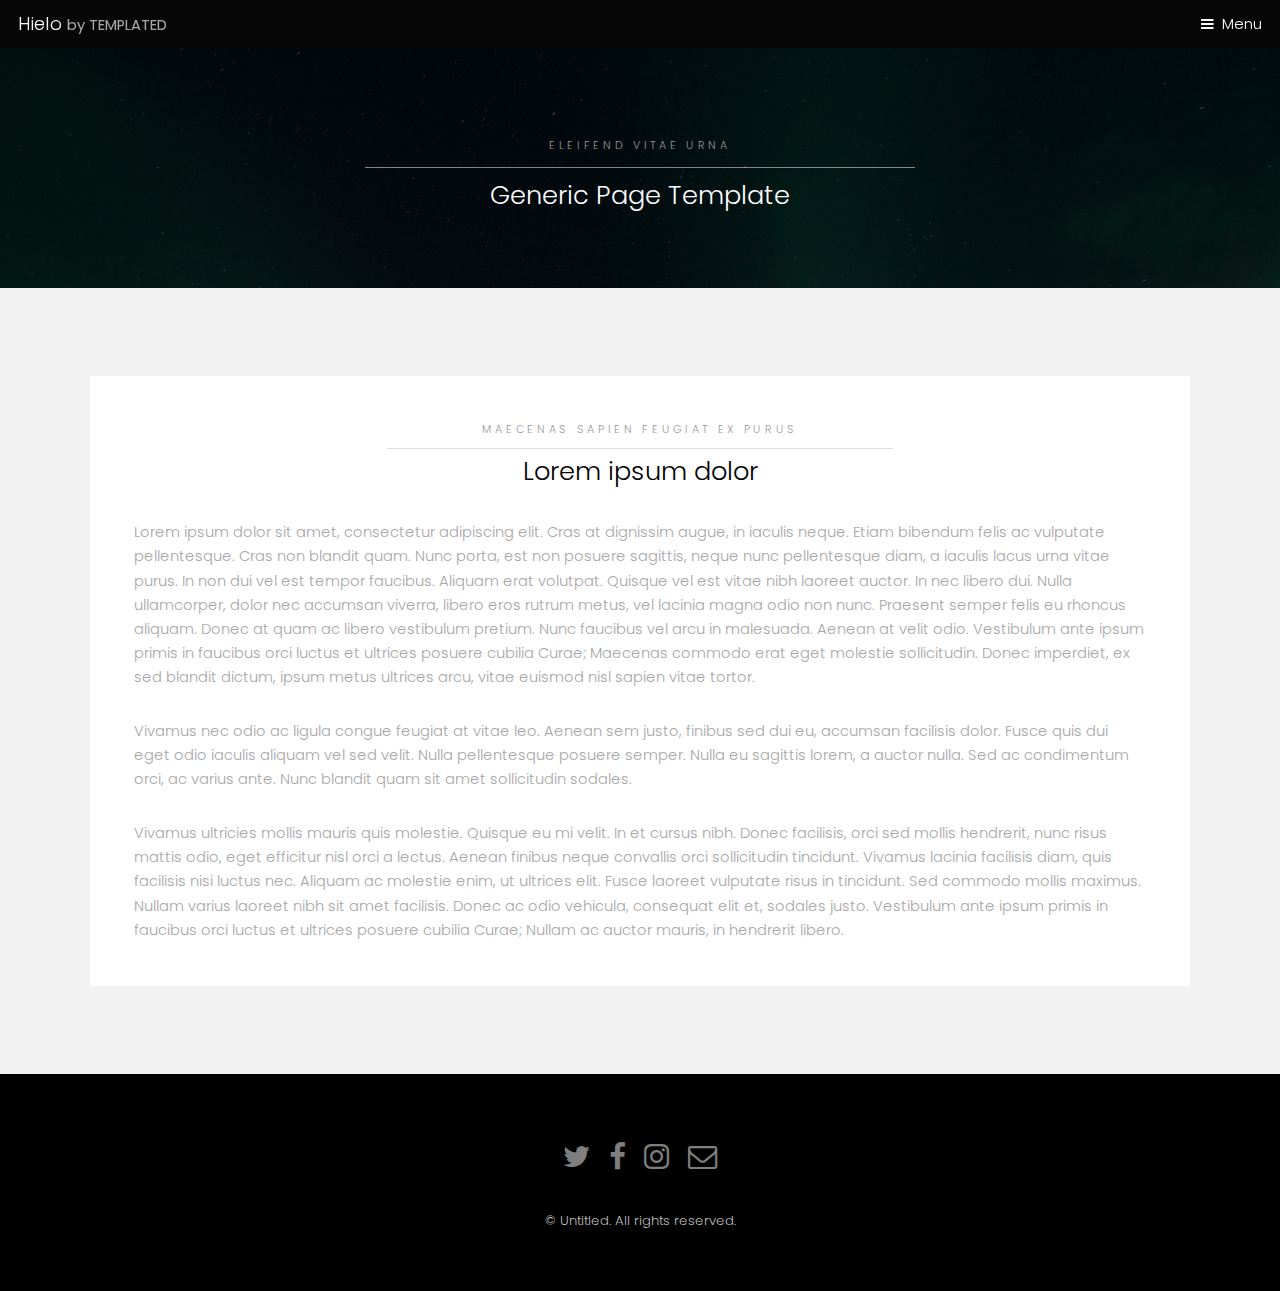
==== generic.html @ 1a63502a "demo" ====
<!DOCTYPE HTML>
<!--
	Hielo by TEMPLATED
	templated.co @templatedco
	Released for free under the Creative Commons Attribution 3.0 license (templated.co/license)
-->
<html>
	<head>
		<title>Hielo by TEMPLATED</title>
		<meta charset="utf-8" />
		<meta name="viewport" content="width=device-width, initial-scale=1" />
		<link rel="stylesheet" href="assets/css/main.css" />
	</head>
	<body class="subpage">

		<!-- Header -->
			<header id="header">
				<div class="logo"><a href="index.html">Hielo <span>by TEMPLATED</span></a></div>
				<a href="#menu">Menu</a>
			</header>

		<!-- Nav -->
			<nav id="menu">
				<ul class="links">
					<li><a href="index.html">Home</a></li>
					<li><a href="generic.html">Generic</a></li>
					<li><a href="elements.html">Elements</a></li>
				</ul>
			</nav>

		<!-- One -->
			<section id="One" class="wrapper style3">
				<div class="inner">
					<header class="align-center">
						<p>Eleifend vitae urna</p>
						<h2>Generic Page Template</h2>
					</header>
				</div>
			</section>

		<!-- Two -->
			<section id="two" class="wrapper style2">
				<div class="inner">
					<div class="box">
						<div class="content">
							<header class="align-center">
								<p>maecenas sapien feugiat ex purus</p>
								<h2>Lorem ipsum dolor</h2>
							</header>
							<p>Lorem ipsum dolor sit amet, consectetur adipiscing elit. Cras at dignissim augue, in iaculis neque. Etiam bibendum felis ac vulputate pellentesque. Cras non blandit quam. Nunc porta, est non posuere sagittis, neque nunc pellentesque diam, a iaculis lacus urna vitae purus. In non dui vel est tempor faucibus. Aliquam erat volutpat. Quisque vel est vitae nibh laoreet auctor. In nec libero dui. Nulla ullamcorper, dolor nec accumsan viverra, libero eros rutrum metus, vel lacinia magna odio non nunc. Praesent semper felis eu rhoncus aliquam. Donec at quam ac libero vestibulum pretium. Nunc faucibus vel arcu in malesuada. Aenean at velit odio. Vestibulum ante ipsum primis in faucibus orci luctus et ultrices posuere cubilia Curae; Maecenas commodo erat eget molestie sollicitudin. Donec imperdiet, ex sed blandit dictum, ipsum metus ultrices arcu, vitae euismod nisl sapien vitae tortor.</p>

							<p>Vivamus nec odio ac ligula congue feugiat at vitae leo. Aenean sem justo, finibus sed dui eu, accumsan facilisis dolor. Fusce quis dui eget odio iaculis aliquam vel sed velit. Nulla pellentesque posuere semper. Nulla eu sagittis lorem, a auctor nulla. Sed ac condimentum orci, ac varius ante. Nunc blandit quam sit amet sollicitudin sodales.</p>

							<p>Vivamus ultricies mollis mauris quis molestie. Quisque eu mi velit. In et cursus nibh. Donec facilisis, orci sed mollis hendrerit, nunc risus mattis odio, eget efficitur nisl orci a lectus. Aenean finibus neque convallis orci sollicitudin tincidunt. Vivamus lacinia facilisis diam, quis facilisis nisi luctus nec. Aliquam ac molestie enim, ut ultrices elit. Fusce laoreet vulputate risus in tincidunt. Sed commodo mollis maximus. Nullam varius laoreet nibh sit amet facilisis. Donec ac odio vehicula, consequat elit et, sodales justo. Vestibulum ante ipsum primis in faucibus orci luctus et ultrices posuere cubilia Curae; Nullam ac auctor mauris, in hendrerit libero. </p>
						</div>
					</div>
				</div>
			</section>

		<!-- Footer -->
			<footer id="footer">
				<div class="container">
					<ul class="icons">
						<li><a href="#" class="icon fa-twitter"><span class="label">Twitter</span></a></li>
						<li><a href="#" class="icon fa-facebook"><span class="label">Facebook</span></a></li>
						<li><a href="#" class="icon fa-instagram"><span class="label">Instagram</span></a></li>
						<li><a href="#" class="icon fa-envelope-o"><span class="label">Email</span></a></li>
					</ul>
				</div>
				<div class="copyright">
					&copy; Untitled. All rights reserved.
				</div>
			</footer>

		<!-- Scripts -->
			<script src="assets/js/jquery.min.js"></script>
			<script src="assets/js/jquery.scrollex.min.js"></script>
			<script src="assets/js/skel.min.js"></script>
			<script src="assets/js/util.js"></script>
			<script src="assets/js/main.js"></script>

	</body>
</html>
---- assets/css/main.css ----
@charset "UTF-8";
@import url(font-awesome.min.css);
@import url("https://fonts.googleapis.com/css?family=Poppins:300,400,500,600,700");

/*
	Hielo by TEMPLATED
	templated.co @templatedco
	Released for free under the Creative Commons Attribution 3.0 license (templated.co/license)
*/

/* Reset */

	html, body, div, span, applet, object, iframe, h1, h2, h3, h4, h5, h6, p, blockquote, pre, a, abbr, acronym, address, big, cite, code, del, dfn, em, img, ins, kbd, q, s, samp, small, strike, strong, sub, sup, tt, var, b, u, i, center, dl, dt, dd, ol, ul, li, fieldset, form, label, legend, table, caption, tbody, tfoot, thead, tr, th, td, article, aside, canvas, details, embed, figure, figcaption, footer, header, hgroup, menu, nav, output, ruby, section, summary, time, mark, audio, video {
		margin: 0;
		padding: 0;
		border: 0;
		font-size: 100%;
		font: inherit;
		vertical-align: baseline;
	}

	article, aside, details, figcaption, figure, footer, header, hgroup, menu, nav, section {
		display: block;
	}

	body {
		line-height: 1;
	}

	ol, ul {
		list-style: none;
	}

	blockquote, q {
		quotes: none;
	}

	blockquote:before, blockquote:after, q:before, q:after {
		content: '';
		content: none;
	}

	table {
		border-collapse: collapse;
		border-spacing: 0;
	}

	body {
		-webkit-text-size-adjust: none;
	}

/* Box Model */

	*, *:before, *:after {
		-moz-box-sizing: border-box;
		-webkit-box-sizing: border-box;
		box-sizing: border-box;
	}

/* Containers */

	.container {
		margin-left: auto;
		margin-right: auto;
	}

	.container.\31 25\25 {
		width: 100%;
		max-width: 100rem;
		min-width: 80rem;
	}

	.container.\37 5\25 {
		width: 60rem;
	}

	.container.\35 0\25 {
		width: 40rem;
	}

	.container.\32 5\25 {
		width: 20rem;
	}

	.container {
		width: 80rem;
	}

	@media screen and (max-width: 1680px) {

		.container.\31 25\25 {
			width: 100%;
			max-width: 100rem;
			min-width: 80rem;
		}

		.container.\37 5\25 {
			width: 60rem;
		}

		.container.\35 0\25 {
			width: 40rem;
		}

		.container.\32 5\25 {
			width: 20rem;
		}

		.container {
			width: 80rem;
		}

	}

	@media screen and (max-width: 1280px) {

		.container.\31 25\25 {
			width: 100%;
			max-width: 81.25rem;
			min-width: 65rem;
		}

		.container.\37 5\25 {
			width: 48.75rem;
		}

		.container.\35 0\25 {
			width: 32.5rem;
		}

		.container.\32 5\25 {
			width: 16.25rem;
		}

		.container {
			width: 65rem;
		}

	}

	@media screen and (max-width: 980px) {

		.container.\31 25\25 {
			width: 100%;
			max-width: 112.5%;
			min-width: 90%;
		}

		.container.\37 5\25 {
			width: 67.5%;
		}

		.container.\35 0\25 {
			width: 45%;
		}

		.container.\32 5\25 {
			width: 22.5%;
		}

		.container {
			width: 90%;
		}

	}

	@media screen and (max-width: 736px) {

		.container.\31 25\25 {
			width: 100%;
			max-width: 112.5%;
			min-width: 90%;
		}

		.container.\37 5\25 {
			width: 67.5%;
		}

		.container.\35 0\25 {
			width: 45%;
		}

		.container.\32 5\25 {
			width: 22.5%;
		}

		.container {
			width: 90% !important;
		}

	}

	@media screen and (max-width: 480px) {

		.container.\31 25\25 {
			width: 100%;
			max-width: 112.5%;
			min-width: 90%;
		}

		.container.\37 5\25 {
			width: 67.5%;
		}

		.container.\35 0\25 {
			width: 45%;
		}

		.container.\32 5\25 {
			width: 22.5%;
		}

		.container {
			width: 90% !important;
		}

	}

/* Grid */

	.row {
		border-bottom: solid 1px transparent;
		-moz-box-sizing: border-box;
		-webkit-box-sizing: border-box;
		box-sizing: border-box;
	}

	.row > * {
		float: left;
		-moz-box-sizing: border-box;
		-webkit-box-sizing: border-box;
		box-sizing: border-box;
	}

	.row:after, .row:before {
		content: '';
		display: block;
		clear: both;
		height: 0;
	}

	.row.uniform > * > :first-child {
		margin-top: 0;
	}

	.row.uniform > * > :last-child {
		margin-bottom: 0;
	}

	.row.\30 \25 > * {
		padding: 0 0 0 0rem;
	}

	.row.\30 \25 {
		margin: 0 0 -1px 0rem;
	}

	.row.uniform.\30 \25 > * {
		padding: 0rem 0 0 0rem;
	}

	.row.uniform.\30 \25 {
		margin: 0rem 0 -1px 0rem;
	}

	.row > * {
		padding: 0 0 0 2rem;
	}

	.row {
		margin: 0 0 -1px -2rem;
	}

	.row.uniform > * {
		padding: 2rem 0 0 2rem;
	}

	.row.uniform {
		margin: -2rem 0 -1px -2rem;
	}

	.row.\32 00\25 > * {
		padding: 0 0 0 4rem;
	}

	.row.\32 00\25 {
		margin: 0 0 -1px -4rem;
	}

	.row.uniform.\32 00\25 > * {
		padding: 4rem 0 0 4rem;
	}

	.row.uniform.\32 00\25 {
		margin: -4rem 0 -1px -4rem;
	}

	.row.\31 50\25 > * {
		padding: 0 0 0 3rem;
	}

	.row.\31 50\25 {
		margin: 0 0 -1px -3rem;
	}

	.row.uniform.\31 50\25 > * {
		padding: 3rem 0 0 3rem;
	}

	.row.uniform.\31 50\25 {
		margin: -3rem 0 -1px -3rem;
	}

	.row.\35 0\25 > * {
		padding: 0 0 0 1rem;
	}

	.row.\35 0\25 {
		margin: 0 0 -1px -1rem;
	}

	.row.uniform.\35 0\25 > * {
		padding: 1rem 0 0 1rem;
	}

	.row.uniform.\35 0\25 {
		margin: -1rem 0 -1px -1rem;
	}

	.row.\32 5\25 > * {
		padding: 0 0 0 0.5rem;
	}

	.row.\32 5\25 {
		margin: 0 0 -1px -0.5rem;
	}

	.row.uniform.\32 5\25 > * {
		padding: 0.5rem 0 0 0.5rem;
	}

	.row.uniform.\32 5\25 {
		margin: -0.5rem 0 -1px -0.5rem;
	}

	.\31 2u, .\31 2u\24 {
		width: 100%;
		clear: none;
		margin-left: 0;
	}

	.\31 1u, .\31 1u\24 {
		width: 91.6666666667%;
		clear: none;
		margin-left: 0;
	}

	.\31 0u, .\31 0u\24 {
		width: 83.3333333333%;
		clear: none;
		margin-left: 0;
	}

	.\39 u, .\39 u\24 {
		width: 75%;
		clear: none;
		margin-left: 0;
	}

	.\38 u, .\38 u\24 {
		width: 66.6666666667%;
		clear: none;
		margin-left: 0;
	}

	.\37 u, .\37 u\24 {
		width: 58.3333333333%;
		clear: none;
		margin-left: 0;
	}

	.\36 u, .\36 u\24 {
		width: 50%;
		clear: none;
		margin-left: 0;
	}

	.\35 u, .\35 u\24 {
		width: 41.6666666667%;
		clear: none;
		margin-left: 0;
	}

	.\34 u, .\34 u\24 {
		width: 33.3333333333%;
		clear: none;
		margin-left: 0;
	}

	.\33 u, .\33 u\24 {
		width: 25%;
		clear: none;
		margin-left: 0;
	}

	.\32 u, .\32 u\24 {
		width: 16.6666666667%;
		clear: none;
		margin-left: 0;
	}

	.\31 u, .\31 u\24 {
		width: 8.3333333333%;
		clear: none;
		margin-left: 0;
	}

	.\31 2u\24 + *,
	.\31 1u\24 + *,
	.\31 0u\24 + *,
	.\39 u\24 + *,
	.\38 u\24 + *,
	.\37 u\24 + *,
	.\36 u\24 + *,
	.\35 u\24 + *,
	.\34 u\24 + *,
	.\33 u\24 + *,
	.\32 u\24 + *,
	.\31 u\24 + * {
		clear: left;
	}

	.\-11u {
		margin-left: 91.66667%;
	}

	.\-10u {
		margin-left: 83.33333%;
	}

	.\-9u {
		margin-left: 75%;
	}

	.\-8u {
		margin-left: 66.66667%;
	}

	.\-7u {
		margin-left: 58.33333%;
	}

	.\-6u {
		margin-left: 50%;
	}

	.\-5u {
		margin-left: 41.66667%;
	}

	.\-4u {
		margin-left: 33.33333%;
	}

	.\-3u {
		margin-left: 25%;
	}

	.\-2u {
		margin-left: 16.66667%;
	}

	.\-1u {
		margin-left: 8.33333%;
	}

	@media screen and (max-width: 1680px) {

		.row > * {
			padding: 0 0 0 2rem;
		}

		.row {
			margin: 0 0 -1px -2rem;
		}

		.row.uniform > * {
			padding: 2rem 0 0 2rem;
		}

		.row.uniform {
			margin: -2rem 0 -1px -2rem;
		}

		.row.\32 00\25 > * {
			padding: 0 0 0 4rem;
		}

		.row.\32 00\25 {
			margin: 0 0 -1px -4rem;
		}

		.row.uniform.\32 00\25 > * {
			padding: 4rem 0 0 4rem;
		}

		.row.uniform.\32 00\25 {
			margin: -4rem 0 -1px -4rem;
		}

		.row.\31 50\25 > * {
			padding: 0 0 0 3rem;
		}

		.row.\31 50\25 {
			margin: 0 0 -1px -3rem;
		}

		.row.uniform.\31 50\25 > * {
			padding: 3rem 0 0 3rem;
		}

		.row.uniform.\31 50\25 {
			margin: -3rem 0 -1px -3rem;
		}

		.row.\35 0\25 > * {
			padding: 0 0 0 1rem;
		}

		.row.\35 0\25 {
			margin: 0 0 -1px -1rem;
		}

		.row.uniform.\35 0\25 > * {
			padding: 1rem 0 0 1rem;
		}

		.row.uniform.\35 0\25 {
			margin: -1rem 0 -1px -1rem;
		}

		.row.\32 5\25 > * {
			padding: 0 0 0 0.5rem;
		}

		.row.\32 5\25 {
			margin: 0 0 -1px -0.5rem;
		}

		.row.uniform.\32 5\25 > * {
			padding: 0.5rem 0 0 0.5rem;
		}

		.row.uniform.\32 5\25 {
			margin: -0.5rem 0 -1px -0.5rem;
		}

		.\31 2u\28xlarge\29, .\31 2u\24\28xlarge\29 {
			width: 100%;
			clear: none;
			margin-left: 0;
		}

		.\31 1u\28xlarge\29, .\31 1u\24\28xlarge\29 {
			width: 91.6666666667%;
			clear: none;
			margin-left: 0;
		}

		.\31 0u\28xlarge\29, .\31 0u\24\28xlarge\29 {
			width: 83.3333333333%;
			clear: none;
			margin-left: 0;
		}

		.\39 u\28xlarge\29, .\39 u\24\28xlarge\29 {
			width: 75%;
			clear: none;
			margin-left: 0;
		}

		.\38 u\28xlarge\29, .\38 u\24\28xlarge\29 {
			width: 66.6666666667%;
			clear: none;
			margin-left: 0;
		}

		.\37 u\28xlarge\29, .\37 u\24\28xlarge\29 {
			width: 58.3333333333%;
			clear: none;
			margin-left: 0;
		}

		.\36 u\28xlarge\29, .\36 u\24\28xlarge\29 {
			width: 50%;
			clear: none;
			margin-left: 0;
		}

		.\35 u\28xlarge\29, .\35 u\24\28xlarge\29 {
			width: 41.6666666667%;
			clear: none;
			margin-left: 0;
		}

		.\34 u\28xlarge\29, .\34 u\24\28xlarge\29 {
			width: 33.3333333333%;
			clear: none;
			margin-left: 0;
		}

		.\33 u\28xlarge\29, .\33 u\24\28xlarge\29 {
			width: 25%;
			clear: none;
			margin-left: 0;
		}

		.\32 u\28xlarge\29, .\32 u\24\28xlarge\29 {
			width: 16.6666666667%;
			clear: none;
			margin-left: 0;
		}

		.\31 u\28xlarge\29, .\31 u\24\28xlarge\29 {
			width: 8.3333333333%;
			clear: none;
			margin-left: 0;
		}

		.\31 2u\24\28xlarge\29 + *,
		.\31 1u\24\28xlarge\29 + *,
		.\31 0u\24\28xlarge\29 + *,
		.\39 u\24\28xlarge\29 + *,
		.\38 u\24\28xlarge\29 + *,
		.\37 u\24\28xlarge\29 + *,
		.\36 u\24\28xlarge\29 + *,
		.\35 u\24\28xlarge\29 + *,
		.\34 u\24\28xlarge\29 + *,
		.\33 u\24\28xlarge\29 + *,
		.\32 u\24\28xlarge\29 + *,
		.\31 u\24\28xlarge\29 + * {
			clear: left;
		}

		.\-11u\28xlarge\29 {
			margin-left: 91.66667%;
		}

		.\-10u\28xlarge\29 {
			margin-left: 83.33333%;
		}

		.\-9u\28xlarge\29 {
			margin-left: 75%;
		}

		.\-8u\28xlarge\29 {
			margin-left: 66.66667%;
		}

		.\-7u\28xlarge\29 {
			margin-left: 58.33333%;
		}

		.\-6u\28xlarge\29 {
			margin-left: 50%;
		}

		.\-5u\28xlarge\29 {
			margin-left: 41.66667%;
		}

		.\-4u\28xlarge\29 {
			margin-left: 33.33333%;
		}

		.\-3u\28xlarge\29 {
			margin-left: 25%;
		}

		.\-2u\28xlarge\29 {
			margin-left: 16.66667%;
		}

		.\-1u\28xlarge\29 {
			margin-left: 8.33333%;
		}

	}

	@media screen and (max-width: 1280px) {

		.row > * {
			padding: 0 0 0 1.5rem;
		}

		.row {
			margin: 0 0 -1px -1.5rem;
		}

		.row.uniform > * {
			padding: 1.5rem 0 0 1.5rem;
		}

		.row.uniform {
			margin: -1.5rem 0 -1px -1.5rem;
		}

		.row.\32 00\25 > * {
			padding: 0 0 0 3rem;
		}

		.row.\32 00\25 {
			margin: 0 0 -1px -3rem;
		}

		.row.uniform.\32 00\25 > * {
			padding: 3rem 0 0 3rem;
		}

		.row.uniform.\32 00\25 {
			margin: -3rem 0 -1px -3rem;
		}

		.row.\31 50\25 > * {
			padding: 0 0 0 2.25rem;
		}

		.row.\31 50\25 {
			margin: 0 0 -1px -2.25rem;
		}

		.row.uniform.\31 50\25 > * {
			padding: 2.25rem 0 0 2.25rem;
		}

		.row.uniform.\31 50\25 {
			margin: -2.25rem 0 -1px -2.25rem;
		}

		.row.\35 0\25 > * {
			padding: 0 0 0 0.75rem;
		}

		.row.\35 0\25 {
			margin: 0 0 -1px -0.75rem;
		}

		.row.uniform.\35 0\25 > * {
			padding: 0.75rem 0 0 0.75rem;
		}

		.row.uniform.\35 0\25 {
			margin: -0.75rem 0 -1px -0.75rem;
		}

		.row.\32 5\25 > * {
			padding: 0 0 0 0.375rem;
		}

		.row.\32 5\25 {
			margin: 0 0 -1px -0.375rem;
		}

		.row.uniform.\32 5\25 > * {
			padding: 0.375rem 0 0 0.375rem;
		}

		.row.uniform.\32 5\25 {
			margin: -0.375rem 0 -1px -0.375rem;
		}

		.\31 2u\28large\29, .\31 2u\24\28large\29 {
			width: 100%;
			clear: none;
			margin-left: 0;
		}

		.\31 1u\28large\29, .\31 1u\24\28large\29 {
			width: 91.6666666667%;
			clear: none;
			margin-left: 0;
		}

		.\31 0u\28large\29, .\31 0u\24\28large\29 {
			width: 83.3333333333%;
			clear: none;
			margin-left: 0;
		}

		.\39 u\28large\29, .\39 u\24\28large\29 {
			width: 75%;
			clear: none;
			margin-left: 0;
		}

		.\38 u\28large\29, .\38 u\24\28large\29 {
			width: 66.6666666667%;
			clear: none;
			margin-left: 0;
		}

		.\37 u\28large\29, .\37 u\24\28large\29 {
			width: 58.3333333333%;
			clear: none;
			margin-left: 0;
		}

		.\36 u\28large\29, .\36 u\24\28large\29 {
			width: 50%;
			clear: none;
			margin-left: 0;
		}

		.\35 u\28large\29, .\35 u\24\28large\29 {
			width: 41.6666666667%;
			clear: none;
			margin-left: 0;
		}

		.\34 u\28large\29, .\34 u\24\28large\29 {
			width: 33.3333333333%;
			clear: none;
			margin-left: 0;
		}

		.\33 u\28large\29, .\33 u\24\28large\29 {
			width: 25%;
			clear: none;
			margin-left: 0;
		}

		.\32 u\28large\29, .\32 u\24\28large\29 {
			width: 16.6666666667%;
			clear: none;
			margin-left: 0;
		}

		.\31 u\28large\29, .\31 u\24\28large\29 {
			width: 8.3333333333%;
			clear: none;
			margin-left: 0;
		}

		.\31 2u\24\28large\29 + *,
		.\31 1u\24\28large\29 + *,
		.\31 0u\24\28large\29 + *,
		.\39 u\24\28large\29 + *,
		.\38 u\24\28large\29 + *,
		.\37 u\24\28large\29 + *,
		.\36 u\24\28large\29 + *,
		.\35 u\24\28large\29 + *,
		.\34 u\24\28large\29 + *,
		.\33 u\24\28large\29 + *,
		.\32 u\24\28large\29 + *,
		.\31 u\24\28large\29 + * {
			clear: left;
		}

		.\-11u\28large\29 {
			margin-left: 91.66667%;
		}

		.\-10u\28large\29 {
			margin-left: 83.33333%;
		}

		.\-9u\28large\29 {
			margin-left: 75%;
		}

		.\-8u\28large\29 {
			margin-left: 66.66667%;
		}

		.\-7u\28large\29 {
			margin-left: 58.33333%;
		}

		.\-6u\28large\29 {
			margin-left: 50%;
		}

		.\-5u\28large\29 {
			margin-left: 41.66667%;
		}

		.\-4u\28large\29 {
			margin-left: 33.33333%;
		}

		.\-3u\28large\29 {
			margin-left: 25%;
		}

		.\-2u\28large\29 {
			margin-left: 16.66667%;
		}

		.\-1u\28large\29 {
			margin-left: 8.33333%;
		}

	}

	@media screen and (max-width: 980px) {

		.row > * {
			padding: 0 0 0 1.5rem;
		}

		.row {
			margin: 0 0 -1px -1.5rem;
		}

		.row.uniform > * {
			padding: 1.5rem 0 0 1.5rem;
		}

		.row.uniform {
			margin: -1.5rem 0 -1px -1.5rem;
		}

		.row.\32 00\25 > * {
			padding: 0 0 0 3rem;
		}

		.row.\32 00\25 {
			margin: 0 0 -1px -3rem;
		}

		.row.uniform.\32 00\25 > * {
			padding: 3rem 0 0 3rem;
		}

		.row.uniform.\32 00\25 {
			margin: -3rem 0 -1px -3rem;
		}

		.row.\31 50\25 > * {
			padding: 0 0 0 2.25rem;
		}

		.row.\31 50\25 {
			margin: 0 0 -1px -2.25rem;
		}

		.row.uniform.\31 50\25 > * {
			padding: 2.25rem 0 0 2.25rem;
		}

		.row.uniform.\31 50\25 {
			margin: -2.25rem 0 -1px -2.25rem;
		}

		.row.\35 0\25 > * {
			padding: 0 0 0 0.75rem;
		}

		.row.\35 0\25 {
			margin: 0 0 -1px -0.75rem;
		}

		.row.uniform.\35 0\25 > * {
			padding: 0.75rem 0 0 0.75rem;
		}

		.row.uniform.\35 0\25 {
			margin: -0.75rem 0 -1px -0.75rem;
		}

		.row.\32 5\25 > * {
			padding: 0 0 0 0.375rem;
		}

		.row.\32 5\25 {
			margin: 0 0 -1px -0.375rem;
		}

		.row.uniform.\32 5\25 > * {
			padding: 0.375rem 0 0 0.375rem;
		}

		.row.uniform.\32 5\25 {
			margin: -0.375rem 0 -1px -0.375rem;
		}

		.\31 2u\28medium\29, .\31 2u\24\28medium\29 {
			width: 100%;
			clear: none;
			margin-left: 0;
		}

		.\31 1u\28medium\29, .\31 1u\24\28medium\29 {
			width: 91.6666666667%;
			clear: none;
			margin-left: 0;
		}

		.\31 0u\28medium\29, .\31 0u\24\28medium\29 {
			width: 83.3333333333%;
			clear: none;
			margin-left: 0;
		}

		.\39 u\28medium\29, .\39 u\24\28medium\29 {
			width: 75%;
			clear: none;
			margin-left: 0;
		}

		.\38 u\28medium\29, .\38 u\24\28medium\29 {
			width: 66.6666666667%;
			clear: none;
			margin-left: 0;
		}

		.\37 u\28medium\29, .\37 u\24\28medium\29 {
			width: 58.3333333333%;
			clear: none;
			margin-left: 0;
		}

		.\36 u\28medium\29, .\36 u\24\28medium\29 {
			width: 50%;
			clear: none;
			margin-left: 0;
		}

		.\35 u\28medium\29, .\35 u\24\28medium\29 {
			width: 41.6666666667%;
			clear: none;
			margin-left: 0;
		}

		.\34 u\28medium\29, .\34 u\24\28medium\29 {
			width: 33.3333333333%;
			clear: none;
			margin-left: 0;
		}

		.\33 u\28medium\29, .\33 u\24\28medium\29 {
			width: 25%;
			clear: none;
			margin-left: 0;
		}

		.\32 u\28medium\29, .\32 u\24\28medium\29 {
			width: 16.6666666667%;
			clear: none;
			margin-left: 0;
		}

		.\31 u\28medium\29, .\31 u\24\28medium\29 {
			width: 8.3333333333%;
			clear: none;
			margin-left: 0;
		}

		.\31 2u\24\28medium\29 + *,
		.\31 1u\24\28medium\29 + *,
		.\31 0u\24\28medium\29 + *,
		.\39 u\24\28medium\29 + *,
		.\38 u\24\28medium\29 + *,
		.\37 u\24\28medium\29 + *,
		.\36 u\24\28medium\29 + *,
		.\35 u\24\28medium\29 + *,
		.\34 u\24\28medium\29 + *,
		.\33 u\24\28medium\29 + *,
		.\32 u\24\28medium\29 + *,
		.\31 u\24\28medium\29 + * {
			clear: left;
		}

		.\-11u\28medium\29 {
			margin-left: 91.66667%;
		}

		.\-10u\28medium\29 {
			margin-left: 83.33333%;
		}

		.\-9u\28medium\29 {
			margin-left: 75%;
		}

		.\-8u\28medium\29 {
			margin-left: 66.66667%;
		}

		.\-7u\28medium\29 {
			margin-left: 58.33333%;
		}

		.\-6u\28medium\29 {
			margin-left: 50%;
		}

		.\-5u\28medium\29 {
			margin-left: 41.66667%;
		}

		.\-4u\28medium\29 {
			margin-left: 33.33333%;
		}

		.\-3u\28medium\29 {
			margin-left: 25%;
		}

		.\-2u\28medium\29 {
			margin-left: 16.66667%;
		}

		.\-1u\28medium\29 {
			margin-left: 8.33333%;
		}

	}

	@media screen and (max-width: 736px) {

		.row > * {
			padding: 0 0 0 1.25rem;
		}

		.row {
			margin: 0 0 -1px -1.25rem;
		}

		.row.uniform > * {
			padding: 1.25rem 0 0 1.25rem;
		}

		.row.uniform {
			margin: -1.25rem 0 -1px -1.25rem;
		}

		.row.\32 00\25 > * {
			padding: 0 0 0 2.5rem;
		}

		.row.\32 00\25 {
			margin: 0 0 -1px -2.5rem;
		}

		.row.uniform.\32 00\25 > * {
			padding: 2.5rem 0 0 2.5rem;
		}

		.row.uniform.\32 00\25 {
			margin: -2.5rem 0 -1px -2.5rem;
		}

		.row.\31 50\25 > * {
			padding: 0 0 0 1.875rem;
		}

		.row.\31 50\25 {
			margin: 0 0 -1px -1.875rem;
		}

		.row.uniform.\31 50\25 > * {
			padding: 1.875rem 0 0 1.875rem;
		}

		.row.uniform.\31 50\25 {
			margin: -1.875rem 0 -1px -1.875rem;
		}

		.row.\35 0\25 > * {
			padding: 0 0 0 0.625rem;
		}

		.row.\35 0\25 {
			margin: 0 0 -1px -0.625rem;
		}

		.row.uniform.\35 0\25 > * {
			padding: 0.625rem 0 0 0.625rem;
		}

		.row.uniform.\35 0\25 {
			margin: -0.625rem 0 -1px -0.625rem;
		}

		.row.\32 5\25 > * {
			padding: 0 0 0 0.3125rem;
		}

		.row.\32 5\25 {
			margin: 0 0 -1px -0.3125rem;
		}

		.row.uniform.\32 5\25 > * {
			padding: 0.3125rem 0 0 0.3125rem;
		}

		.row.uniform.\32 5\25 {
			margin: -0.3125rem 0 -1px -0.3125rem;
		}

		.\31 2u\28small\29, .\31 2u\24\28small\29 {
			width: 100%;
			clear: none;
			margin-left: 0;
		}

		.\31 1u\28small\29, .\31 1u\24\28small\29 {
			width: 91.6666666667%;
			clear: none;
			margin-left: 0;
		}

		.\31 0u\28small\29, .\31 0u\24\28small\29 {
			width: 83.3333333333%;
			clear: none;
			margin-left: 0;
		}

		.\39 u\28small\29, .\39 u\24\28small\29 {
			width: 75%;
			clear: none;
			margin-left: 0;
		}

		.\38 u\28small\29, .\38 u\24\28small\29 {
			width: 66.6666666667%;
			clear: none;
			margin-left: 0;
		}

		.\37 u\28small\29, .\37 u\24\28small\29 {
			width: 58.3333333333%;
			clear: none;
			margin-left: 0;
		}

		.\36 u\28small\29, .\36 u\24\28small\29 {
			width: 50%;
			clear: none;
			margin-left: 0;
		}

		.\35 u\28small\29, .\35 u\24\28small\29 {
			width: 41.6666666667%;
			clear: none;
			margin-left: 0;
		}

		.\34 u\28small\29, .\34 u\24\28small\29 {
			width: 33.3333333333%;
			clear: none;
			margin-left: 0;
		}

		.\33 u\28small\29, .\33 u\24\28small\29 {
			width: 25%;
			clear: none;
			margin-left: 0;
		}

		.\32 u\28small\29, .\32 u\24\28small\29 {
			width: 16.6666666667%;
			clear: none;
			margin-left: 0;
		}

		.\31 u\28small\29, .\31 u\24\28small\29 {
			width: 8.3333333333%;
			clear: none;
			margin-left: 0;
		}

		.\31 2u\24\28small\29 + *,
		.\31 1u\24\28small\29 + *,
		.\31 0u\24\28small\29 + *,
		.\39 u\24\28small\29 + *,
		.\38 u\24\28small\29 + *,
		.\37 u\24\28small\29 + *,
		.\36 u\24\28small\29 + *,
		.\35 u\24\28small\29 + *,
		.\34 u\24\28small\29 + *,
		.\33 u\24\28small\29 + *,
		.\32 u\24\28small\29 + *,
		.\31 u\24\28small\29 + * {
			clear: left;
		}

		.\-11u\28small\29 {
			margin-left: 91.66667%;
		}

		.\-10u\28small\29 {
			margin-left: 83.33333%;
		}

		.\-9u\28small\29 {
			margin-left: 75%;
		}

		.\-8u\28small\29 {
			margin-left: 66.66667%;
		}

		.\-7u\28small\29 {
			margin-left: 58.33333%;
		}

		.\-6u\28small\29 {
			margin-left: 50%;
		}

		.\-5u\28small\29 {
			margin-left: 41.66667%;
		}

		.\-4u\28small\29 {
			margin-left: 33.33333%;
		}

		.\-3u\28small\29 {
			margin-left: 25%;
		}

		.\-2u\28small\29 {
			margin-left: 16.66667%;
		}

		.\-1u\28small\29 {
			margin-left: 8.33333%;
		}

	}

	@media screen and (max-width: 480px) {

		.row > * {
			padding: 0 0 0 1.25rem;
		}

		.row {
			margin: 0 0 -1px -1.25rem;
		}

		.row.uniform > * {
			padding: 1.25rem 0 0 1.25rem;
		}

		.row.uniform {
			margin: -1.25rem 0 -1px -1.25rem;
		}

		.row.\32 00\25 > * {
			padding: 0 0 0 2.5rem;
		}

		.row.\32 00\25 {
			margin: 0 0 -1px -2.5rem;
		}

		.row.uniform.\32 00\25 > * {
			padding: 2.5rem 0 0 2.5rem;
		}

		.row.uniform.\32 00\25 {
			margin: -2.5rem 0 -1px -2.5rem;
		}

		.row.\31 50\25 > * {
			padding: 0 0 0 1.875rem;
		}

		.row.\31 50\25 {
			margin: 0 0 -1px -1.875rem;
		}

		.row.uniform.\31 50\25 > * {
			padding: 1.875rem 0 0 1.875rem;
		}

		.row.uniform.\31 50\25 {
			margin: -1.875rem 0 -1px -1.875rem;
		}

		.row.\35 0\25 > * {
			padding: 0 0 0 0.625rem;
		}

		.row.\35 0\25 {
			margin: 0 0 -1px -0.625rem;
		}

		.row.uniform.\35 0\25 > * {
			padding: 0.625rem 0 0 0.625rem;
		}

		.row.uniform.\35 0\25 {
			margin: -0.625rem 0 -1px -0.625rem;
		}

		.row.\32 5\25 > * {
			padding: 0 0 0 0.3125rem;
		}

		.row.\32 5\25 {
			margin: 0 0 -1px -0.3125rem;
		}

		.row.uniform.\32 5\25 > * {
			padding: 0.3125rem 0 0 0.3125rem;
		}

		.row.uniform.\32 5\25 {
			margin: -0.3125rem 0 -1px -0.3125rem;
		}

		.\31 2u\28xsmall\29, .\31 2u\24\28xsmall\29 {
			width: 100%;
			clear: none;
			margin-left: 0;
		}

		.\31 1u\28xsmall\29, .\31 1u\24\28xsmall\29 {
			width: 91.6666666667%;
			clear: none;
			margin-left: 0;
		}

		.\31 0u\28xsmall\29, .\31 0u\24\28xsmall\29 {
			width: 83.3333333333%;
			clear: none;
			margin-left: 0;
		}

		.\39 u\28xsmall\29, .\39 u\24\28xsmall\29 {
			width: 75%;
			clear: none;
			margin-left: 0;
		}

		.\38 u\28xsmall\29, .\38 u\24\28xsmall\29 {
			width: 66.6666666667%;
			clear: none;
			margin-left: 0;
		}

		.\37 u\28xsmall\29, .\37 u\24\28xsmall\29 {
			width: 58.3333333333%;
			clear: none;
			margin-left: 0;
		}

		.\36 u\28xsmall\29, .\36 u\24\28xsmall\29 {
			width: 50%;
			clear: none;
			margin-left: 0;
		}

		.\35 u\28xsmall\29, .\35 u\24\28xsmall\29 {
			width: 41.6666666667%;
			clear: none;
			margin-left: 0;
		}

		.\34 u\28xsmall\29, .\34 u\24\28xsmall\29 {
			width: 33.3333333333%;
			clear: none;
			margin-left: 0;
		}

		.\33 u\28xsmall\29, .\33 u\24\28xsmall\29 {
			width: 25%;
			clear: none;
			margin-left: 0;
		}

		.\32 u\28xsmall\29, .\32 u\24\28xsmall\29 {
			width: 16.6666666667%;
			clear: none;
			margin-left: 0;
		}

		.\31 u\28xsmall\29, .\31 u\24\28xsmall\29 {
			width: 8.3333333333%;
			clear: none;
			margin-left: 0;
		}

		.\31 2u\24\28xsmall\29 + *,
		.\31 1u\24\28xsmall\29 + *,
		.\31 0u\24\28xsmall\29 + *,
		.\39 u\24\28xsmall\29 + *,
		.\38 u\24\28xsmall\29 + *,
		.\37 u\24\28xsmall\29 + *,
		.\36 u\24\28xsmall\29 + *,
		.\35 u\24\28xsmall\29 + *,
		.\34 u\24\28xsmall\29 + *,
		.\33 u\24\28xsmall\29 + *,
		.\32 u\24\28xsmall\29 + *,
		.\31 u\24\28xsmall\29 + * {
			clear: left;
		}

		.\-11u\28xsmall\29 {
			margin-left: 91.66667%;
		}

		.\-10u\28xsmall\29 {
			margin-left: 83.33333%;
		}

		.\-9u\28xsmall\29 {
			margin-left: 75%;
		}

		.\-8u\28xsmall\29 {
			margin-left: 66.66667%;
		}

		.\-7u\28xsmall\29 {
			margin-left: 58.33333%;
		}

		.\-6u\28xsmall\29 {
			margin-left: 50%;
		}

		.\-5u\28xsmall\29 {
			margin-left: 41.66667%;
		}

		.\-4u\28xsmall\29 {
			margin-left: 33.33333%;
		}

		.\-3u\28xsmall\29 {
			margin-left: 25%;
		}

		.\-2u\28xsmall\29 {
			margin-left: 16.66667%;
		}

		.\-1u\28xsmall\29 {
			margin-left: 8.33333%;
		}

	}

/* Basic */

	@-ms-viewport {
		width: device-width;
	}

	body {
		-ms-overflow-style: scrollbar;
	}

	@media screen and (max-width: 480px) {

		html, body {
			min-width: 320px;
		}

	}

	body {
		background: #fff;
	}

		body.is-loading *, body.is-loading *:before, body.is-loading *:after {
			-moz-animation: none !important;
			-webkit-animation: none !important;
			-ms-animation: none !important;
			animation: none !important;
			-moz-transition: none !important;
			-webkit-transition: none !important;
			-ms-transition: none !important;
			transition: none !important;
		}

/* Type */

	html {
		font-size: 13pt;
	}

		@media screen and (max-width: 1680px) {

			html {
				font-size: 11pt;
			}

		}

		@media screen and (max-width: 1280px) {

			html {
				font-size: 11pt;
			}

		}

		@media screen and (max-width: 980px) {

			html {
				font-size: 12pt;
			}

		}

		@media screen and (max-width: 736px) {

			html {
				font-size: 12pt;
			}

		}

		@media screen and (max-width: 480px) {

			html {
				font-size: 12pt;
			}

		}

	body {
		background-color: #fff;
		color: #444;
	}

	body, input, select, textarea {
		font-family: "Poppins", sans-serif;
		font-weight: 300;
		font-size: 1rem;
		line-height: 1.65;
	}

	a {
		text-decoration: underline;
	}

		a:hover {
			text-decoration: none;
		}

	strong, b {
		font-weight: 600;
	}

	em, i {
		font-style: italic;
	}

	p {
		margin: 0 0 2rem 0;
	}

		p.special {
			text-transform: uppercase;
			font-size: .75rem;
			font-weight: 300;
			margin: 0 0 .5rem 0;
			padding: 0 0 1rem 0;
			letter-spacing: .25rem;
		}

			p.special:after {
				content: '';
				position: absolute;
				margin: auto;
				right: 0;
				bottom: 0;
				left: 0;
				width: 50%;
				height: 1px;
				background-color: rgba(0, 0, 0, 0.125);
			}

	h1, h2, h3, h4, h5, h6 {
		font-weight: 300;
		line-height: 1.5;
		margin: 0 0 1rem 0;
	}

		h1 a, h2 a, h3 a, h4 a, h5 a, h6 a {
			color: inherit;
			text-decoration: none;
		}

	h2 {
		font-size: 1.75rem;
	}

	h3 {
		font-size: 1.35rem;
	}

	h4 {
		font-size: 1.1rem;
	}

	h5 {
		font-size: 0.9rem;
	}

	h6 {
		font-size: 0.7rem;
	}

	sub {
		font-size: 0.8rem;
		position: relative;
		top: 0.5rem;
	}

	sup {
		font-size: 0.8rem;
		position: relative;
		top: -0.5rem;
	}

	blockquote {
		border-left: solid 4px;
		font-style: italic;
		margin: 0 0 2rem 0;
		padding: 0.5rem 0 0.5rem 2rem;
	}

	code {
		border-radius: 2px;
		border: solid 1px;
		font-family: "Courier New", monospace;
		font-size: 0.9rem;
		margin: 0 0.25rem;
		padding: 0.25rem 0.65rem;
	}

	pre {
		-webkit-overflow-scrolling: touch;
		font-family: "Courier New", monospace;
		font-size: 0.9rem;
		margin: 0 0 2rem 0;
	}

		pre code {
			display: block;
			line-height: 1.75;
			padding: 1rem 1.5rem;
			overflow-x: auto;
		}

	hr {
		border: 0;
		border-bottom: solid 1px;
		margin: 2rem 0;
	}

		hr.major {
			margin: 3rem 0;
		}

	.align-left {
		text-align: left;
	}

	.align-center {
		text-align: center;
	}

	.align-right {
		text-align: right;
	}

	input, select, textarea {
		color: #555;
	}

	a {
		color: #8a4680;
	}

	strong, b {
		color: #555;
	}

	h1, h2, h3, h4, h5, h6 {
		color: #555;
	}

	blockquote {
		border-left-color: rgba(144, 144, 144, 0.25);
	}

	code {
		background: rgba(144, 144, 144, 0.075);
		border-color: rgba(144, 144, 144, 0.25);
	}

	hr {
		border-bottom-color: rgba(144, 144, 144, 0.25);
	}

/* Box */

	.box {
		margin-bottom: 2rem;
		background: #FFF;
	}

		.box .image.fit {
			margin: 0;
			border-radius: 0;
		}

			.box .image.fit img {
				border-radius: 0;
			}

		.box header h2 {
			margin-bottom: 2rem;
		}

		.box header p {
			text-transform: uppercase;
			font-size: .75rem;
			font-weight: 300;
			margin: 0 0 .25rem 0;
			padding: 0 0 .75rem 0;
			letter-spacing: .25rem;
		}

			.box header p:after {
				content: '';
				position: absolute;
				margin: auto;
				right: 0;
				bottom: 0;
				left: 0;
				width: 50%;
				height: 1px;
				background-color: rgba(0, 0, 0, 0.125);
			}

		.box .content {
			padding: 3rem;
		}

		.box > :last-child,
		.box > :last-child > :last-child,
		.box > :last-child > :last-child > :last-child {
			margin-bottom: 0;
		}

		.box.alt {
			border: 0;
			border-radius: 0;
			padding: 0;
		}

		@media screen and (max-width: 736px) {

			.box .content {
				padding: 2rem;
			}

		}

	.box {
		border-color: rgba(144, 144, 144, 0.25);
	}

/* Button */

	input[type="submit"],
	input[type="reset"],
	input[type="button"],
	button,
	.button {
		-moz-appearance: none;
		-webkit-appearance: none;
		-ms-appearance: none;
		appearance: none;
		-moz-transition: background-color 0.2s ease-in-out, color 0.2s ease-in-out;
		-webkit-transition: background-color 0.2s ease-in-out, color 0.2s ease-in-out;
		-ms-transition: background-color 0.2s ease-in-out, color 0.2s ease-in-out;
		transition: background-color 0.2s ease-in-out, color 0.2s ease-in-out;
		border-radius: 2px;
		border: 0;
		cursor: pointer;
		display: inline-block;
		font-weight: 300;
		height: 2.85rem;
		line-height: 2.95rem;
		padding: 0 1.5rem;
		text-align: center;
		text-decoration: none;
		text-transform: uppercase;
		white-space: nowrap;
	}

		input[type="submit"].icon,
		input[type="reset"].icon,
		input[type="button"].icon,
		button.icon,
		.button.icon {
			padding-left: 1.35rem;
		}

			input[type="submit"].icon:before,
			input[type="reset"].icon:before,
			input[type="button"].icon:before,
			button.icon:before,
			.button.icon:before {
				margin-right: 0.5rem;
			}

		input[type="submit"].fit,
		input[type="reset"].fit,
		input[type="button"].fit,
		button.fit,
		.button.fit {
			display: block;
			margin: 0 0 1rem 0;
			width: 100%;
		}

		input[type="submit"].small,
		input[type="reset"].small,
		input[type="button"].small,
		button.small,
		.button.small {
			font-size: 0.8rem;
		}

		input[type="submit"].big,
		input[type="reset"].big,
		input[type="button"].big,
		button.big,
		.button.big {
			font-size: 1.35rem;
		}

		input[type="submit"].disabled, input[type="submit"]:disabled,
		input[type="reset"].disabled,
		input[type="reset"]:disabled,
		input[type="button"].disabled,
		input[type="button"]:disabled,
		button.disabled,
		button:disabled,
		.button.disabled,
		.button:disabled {
			-moz-pointer-events: none;
			-webkit-pointer-events: none;
			-ms-pointer-events: none;
			pointer-events: none;
			opacity: 0.25;
		}

		@media screen and (max-width: 480px) {

			input[type="submit"],
			input[type="reset"],
			input[type="button"],
			button,
			.button {
				padding: 0;
				width: 100%;
			}

		}

	input[type="submit"],
	input[type="reset"],
	input[type="button"],
	button,
	.button {
		background-color: #f2f2f2;
		color: #000 !important;
	}

		input[type="submit"]:hover,
		input[type="reset"]:hover,
		input[type="button"]:hover,
		button:hover,
		.button:hover {
			background-color: white;
		}

		input[type="submit"]:active,
		input[type="reset"]:active,
		input[type="button"]:active,
		button:active,
		.button:active {
			background-color: #e5e5e5;
		}

		input[type="submit"].alt,
		input[type="reset"].alt,
		input[type="button"].alt,
		button.alt,
		.button.alt {
			background-color: transparent;
			box-shadow: inset 0 0 0 2px rgba(144, 144, 144, 0.25);
			color: #555 !important;
		}

			input[type="submit"].alt:hover,
			input[type="reset"].alt:hover,
			input[type="button"].alt:hover,
			button.alt:hover,
			.button.alt:hover {
				background-color: rgba(144, 144, 144, 0.075);
			}

			input[type="submit"].alt:active,
			input[type="reset"].alt:active,
			input[type="button"].alt:active,
			button.alt:active,
			.button.alt:active {
				background-color: rgba(144, 144, 144, 0.2);
			}

			input[type="submit"].alt.icon:before,
			input[type="reset"].alt.icon:before,
			input[type="button"].alt.icon:before,
			button.alt.icon:before,
			.button.alt.icon:before {
				color: #bbb;
			}

		input[type="submit"].special,
		input[type="reset"].special,
		input[type="button"].special,
		button.special,
		.button.special {
			background-color: #8a4680;
			color: #ffffff !important;
		}

			input[type="submit"].special:hover,
			input[type="reset"].special:hover,
			input[type="button"].special:hover,
			button.special:hover,
			.button.special:hover {
				background-color: #9b4f90;
			}

			input[type="submit"].special:active,
			input[type="reset"].special:active,
			input[type="button"].special:active,
			button.special:active,
			.button.special:active {
				background-color: #793d70;
			}

/* Form */

	form {
		margin: 0 0 2rem 0;
	}

	label {
		display: block;
		font-size: 0.9rem;
		font-weight: 700;
		margin: 0 0 1rem 0;
	}

	input[type="text"],
	input[type="password"],
	input[type="email"],
	select,
	textarea {
		-moz-appearance: none;
		-webkit-appearance: none;
		-ms-appearance: none;
		appearance: none;
		border-radius: 2px;
		border: none;
		border: solid 1px;
		color: inherit;
		display: block;
		outline: 0;
		padding: 0 1rem;
		text-decoration: none;
		width: 100%;
	}

		input[type="text"]:invalid,
		input[type="password"]:invalid,
		input[type="email"]:invalid,
		select:invalid,
		textarea:invalid {
			box-shadow: none;
		}

	.select-wrapper {
		text-decoration: none;
		display: block;
		position: relative;
	}

		.select-wrapper:before {
			-moz-osx-font-smoothing: grayscale;
			-webkit-font-smoothing: antialiased;
			font-family: FontAwesome;
			font-style: normal;
			font-weight: normal;
			text-transform: none !important;
		}

		.select-wrapper:before {
			content: '\f078';
			display: block;
			height: 2.75rem;
			line-height: 2.75rem;
			pointer-events: none;
			position: absolute;
			right: 0;
			text-align: center;
			top: 0;
			width: 2.75rem;
		}

		.select-wrapper select::-ms-expand {
			display: none;
		}

	input[type="text"],
	input[type="password"],
	input[type="email"],
	select {
		height: 2.75rem;
	}

	textarea {
		padding: 0.75rem 1rem;
	}

	input[type="checkbox"],
	input[type="radio"] {
		-moz-appearance: none;
		-webkit-appearance: none;
		-ms-appearance: none;
		appearance: none;
		display: block;
		float: left;
		margin-right: -2rem;
		opacity: 0;
		width: 1rem;
		z-index: -1;
	}

		input[type="checkbox"] + label,
		input[type="radio"] + label {
			text-decoration: none;
			cursor: pointer;
			display: inline-block;
			font-size: 1rem;
			font-weight: 400;
			padding-left: 2.4rem;
			padding-right: 0.75rem;
			position: relative;
		}

			input[type="checkbox"] + label:before,
			input[type="radio"] + label:before {
				-moz-osx-font-smoothing: grayscale;
				-webkit-font-smoothing: antialiased;
				font-family: FontAwesome;
				font-style: normal;
				font-weight: normal;
				text-transform: none !important;
			}

			input[type="checkbox"] + label:before,
			input[type="radio"] + label:before {
				border-radius: 2px;
				border: solid 1px;
				content: '';
				display: inline-block;
				height: 1.65rem;
				left: 0;
				line-height: 1.58125rem;
				position: absolute;
				text-align: center;
				top: 0;
				width: 1.65rem;
			}

		input[type="checkbox"]:checked + label:before,
		input[type="radio"]:checked + label:before {
			content: '\f00c';
		}

	input[type="checkbox"] + label:before {
		border-radius: 2px;
	}

	input[type="radio"] + label:before {
		border-radius: 100%;
	}

	::-webkit-input-placeholder {
		opacity: 1.0;
	}

	:-moz-placeholder {
		opacity: 1.0;
	}

	::-moz-placeholder {
		opacity: 1.0;
	}

	:-ms-input-placeholder {
		opacity: 1.0;
	}

	.formerize-placeholder {
		opacity: 1.0;
	}

	label {
		color: #555;
	}

	input[type="text"],
	input[type="password"],
	input[type="email"],
	select,
	textarea {
		background: rgba(144, 144, 144, 0.075);
		border-color: rgba(144, 144, 144, 0.25);
	}

		input[type="text"]:focus,
		input[type="password"]:focus,
		input[type="email"]:focus,
		select:focus,
		textarea:focus {
			border-color: #8a4680;
			box-shadow: 0 0 0 1px #8a4680;
		}

	.select-wrapper:before {
		color: rgba(144, 144, 144, 0.25);
	}

	input[type="checkbox"] + label,
	input[type="radio"] + label {
		color: #444;
	}

		input[type="checkbox"] + label:before,
		input[type="radio"] + label:before {
			background: rgba(144, 144, 144, 0.075);
			border-color: rgba(144, 144, 144, 0.25);
		}

	input[type="checkbox"]:checked + label:before,
	input[type="radio"]:checked + label:before {
		background-color: #8a4680;
		border-color: #8a4680;
		color: #ffffff;
	}

	input[type="checkbox"]:focus + label:before,
	input[type="radio"]:focus + label:before {
		border-color: #8a4680;
		box-shadow: 0 0 0 1px #8a4680;
	}

	::-webkit-input-placeholder {
		color: #bbb !important;
	}

	:-moz-placeholder {
		color: #bbb !important;
	}

	::-moz-placeholder {
		color: #bbb !important;
	}

	:-ms-input-placeholder {
		color: #bbb !important;
	}

	.formerize-placeholder {
		color: #bbb !important;
	}

/* Icon */

	.icon {
		text-decoration: none;
		border-bottom: none;
		position: relative;
	}

		.icon:before {
			-moz-osx-font-smoothing: grayscale;
			-webkit-font-smoothing: antialiased;
			font-family: FontAwesome;
			font-style: normal;
			font-weight: normal;
			text-transform: none !important;
		}

		.icon > .label {
			display: none;
		}

/* Image */

	.image {
		border-radius: 2px;
		border: 0;
		display: inline-block;
		position: relative;
	}

		.image img {
			border-radius: 2px;
			display: block;
		}

		.image.left, .image.right {
			max-width: 40%;
		}

			.image.left img, .image.right img {
				width: 100%;
			}

		.image.left {
			float: left;
			margin: 0 1.5rem 1rem 0;
			top: 0.25rem;
		}

		.image.right {
			float: right;
			margin: 0 0 1rem 1.5rem;
			top: 0.25rem;
		}

		.image.fit {
			display: block;
			margin: 0 0 2rem 0;
			width: 100%;
		}

			.image.fit img {
				width: 100%;
			}

		.image.main {
			display: block;
			margin: 0 0 3rem 0;
			width: 100%;
		}

			.image.main img {
				width: 100%;
			}

/* List */

	ol {
		list-style: decimal;
		margin: 0 0 2rem 0;
		padding-left: 1.25rem;
	}

		ol li {
			padding-left: 0.25rem;
		}

	ul {
		list-style: disc;
		margin: 0 0 2rem 0;
		padding-left: 1rem;
	}

		ul li {
			padding-left: 0.5rem;
		}

		ul.alt {
			list-style: none;
			padding-left: 0;
		}

			ul.alt li {
				border-top: solid 1px;
				padding: 0.5rem 0;
			}

				ul.alt li:first-child {
					border-top: 0;
					padding-top: 0;
				}

		ul.icons {
			cursor: default;
			list-style: none;
			padding-left: 0;
		}

			ul.icons li {
				display: inline-block;
				padding: 0 1rem 0 0;
			}

				ul.icons li:last-child {
					padding-right: 0;
				}

				ul.icons li .icon:before {
					font-size: 2rem;
				}

		ul.actions {
			cursor: default;
			list-style: none;
			padding-left: 0;
		}

			ul.actions li {
				display: inline-block;
				padding: 0 1rem 0 0;
				vertical-align: middle;
			}

				ul.actions li:last-child {
					padding-right: 0;
				}

			ul.actions.small li {
				padding: 0 0.5rem 0 0;
			}

			ul.actions.vertical li {
				display: block;
				padding: 1rem 0 0 0;
			}

				ul.actions.vertical li:first-child {
					padding-top: 0;
				}

				ul.actions.vertical li > * {
					margin-bottom: 0;
				}

			ul.actions.vertical.small li {
				padding: 0.5rem 0 0 0;
			}

				ul.actions.vertical.small li:first-child {
					padding-top: 0;
				}

			ul.actions.fit {
				display: table;
				margin-left: -1rem;
				padding: 0;
				table-layout: fixed;
				width: calc(100% + 1rem);
			}

				ul.actions.fit li {
					display: table-cell;
					padding: 0 0 0 1rem;
				}

					ul.actions.fit li > * {
						margin-bottom: 0;
					}

				ul.actions.fit.small {
					margin-left: -0.5rem;
					width: calc(100% + 0.5rem);
				}

					ul.actions.fit.small li {
						padding: 0 0 0 0.5rem;
					}

			@media screen and (max-width: 480px) {

				ul.actions {
					margin: 0 0 2rem 0;
				}

					ul.actions li {
						padding: 1rem 0 0 0;
						display: block;
						text-align: center;
						width: 100%;
					}

						ul.actions li:first-child {
							padding-top: 0;
						}

						ul.actions li > * {
							width: 100%;
							margin: 0 !important;
						}

							ul.actions li > *.icon:before {
								margin-left: -2rem;
							}

					ul.actions.small li {
						padding: 0.5rem 0 0 0;
					}

						ul.actions.small li:first-child {
							padding-top: 0;
						}

			}

	dl {
		margin: 0 0 2rem 0;
	}

		dl dt {
			display: block;
			font-weight: 700;
			margin: 0 0 1rem 0;
		}

		dl dd {
			margin-left: 2rem;
		}

	ul.alt li {
		border-top-color: rgba(144, 144, 144, 0.25);
	}

/* Section/Article */

	section.special, article.special {
		text-align: center;
	}

	header p {
		position: relative;
		margin: 0 0 1.5rem 0;
	}

	header h2 + p {
		font-size: 1.25rem;
		margin-top: -1rem;
	}

	header h3 + p {
		font-size: 1.1rem;
		margin-top: -0.8rem;
	}

	header h4 + p,
	header h5 + p,
	header h6 + p {
		font-size: 0.9rem;
		margin-top: -0.6rem;
	}

	header p {
		color: #bbb;
	}

/* Table */

	.table-wrapper {
		-webkit-overflow-scrolling: touch;
		overflow-x: auto;
	}

	table {
		margin: 0 0 2rem 0;
		width: 100%;
	}

		table tbody tr {
			border: solid 1px;
			border-left: 0;
			border-right: 0;
		}

		table td {
			padding: 0.75rem 0.75rem;
		}

		table th {
			font-size: 0.9rem;
			font-weight: 700;
			padding: 0 0.75rem 0.75rem 0.75rem;
			text-align: left;
		}

		table thead {
			border-bottom: solid 2px;
		}

		table tfoot {
			border-top: solid 2px;
		}

		table.alt {
			border-collapse: separate;
		}

			table.alt tbody tr td {
				border: solid 1px;
				border-left-width: 0;
				border-top-width: 0;
			}

				table.alt tbody tr td:first-child {
					border-left-width: 1px;
				}

			table.alt tbody tr:first-child td {
				border-top-width: 1px;
			}

			table.alt thead {
				border-bottom: 0;
			}

			table.alt tfoot {
				border-top: 0;
			}

	table tbody tr {
		border-color: rgba(144, 144, 144, 0.25);
	}

		table tbody tr:nth-child(2n + 1) {
			background-color: rgba(144, 144, 144, 0.075);
		}

	table th {
		color: #555;
	}

	table thead {
		border-bottom-color: rgba(144, 144, 144, 0.25);
	}

	table tfoot {
		border-top-color: rgba(144, 144, 144, 0.25);
	}

	table.alt tbody tr td {
		border-color: rgba(144, 144, 144, 0.25);
	}

/* Wrapper */

	.wrapper {
		padding: 6rem 0 4rem 0 ;
		position: relative;
		margin: 0;
	}

		.wrapper > .inner {
			margin: 0 auto;
			width: 80rem;
		}

		.wrapper.style1 {
			background-color: #8a4680;
			color: #e2d1df;
		}

			.wrapper.style1 input, .wrapper.style1 select, .wrapper.style1 textarea {
				color: #ffffff;
			}

			.wrapper.style1 a {
				color: #ffffff;
			}

			.wrapper.style1 strong, .wrapper.style1 b {
				color: #ffffff;
			}

			.wrapper.style1 h1, .wrapper.style1 h2, .wrapper.style1 h3, .wrapper.style1 h4, .wrapper.style1 h5, .wrapper.style1 h6 {
				color: #ffffff;
			}

			.wrapper.style1 blockquote {
				border-left-color: rgba(255, 255, 255, 0.25);
			}

			.wrapper.style1 code {
				background: rgba(255, 255, 255, 0.075);
				border-color: rgba(255, 255, 255, 0.25);
			}

			.wrapper.style1 hr {
				border-bottom-color: rgba(255, 255, 255, 0.25);
			}

			.wrapper.style1 .box {
				border-color: rgba(255, 255, 255, 0.25);
			}

			.wrapper.style1 input[type="submit"],
			.wrapper.style1 input[type="reset"],
			.wrapper.style1 input[type="button"],
			.wrapper.style1 button,
			.wrapper.style1 .button {
				background-color: #f2f2f2;
				color: #000 !important;
			}

				.wrapper.style1 input[type="submit"]:hover,
				.wrapper.style1 input[type="reset"]:hover,
				.wrapper.style1 input[type="button"]:hover,
				.wrapper.style1 button:hover,
				.wrapper.style1 .button:hover {
					background-color: white;
				}

				.wrapper.style1 input[type="submit"]:active,
				.wrapper.style1 input[type="reset"]:active,
				.wrapper.style1 input[type="button"]:active,
				.wrapper.style1 button:active,
				.wrapper.style1 .button:active {
					background-color: #e5e5e5;
				}

				.wrapper.style1 input[type="submit"].alt,
				.wrapper.style1 input[type="reset"].alt,
				.wrapper.style1 input[type="button"].alt,
				.wrapper.style1 button.alt,
				.wrapper.style1 .button.alt {
					background-color: transparent;
					box-shadow: inset 0 0 0 2px rgba(255, 255, 255, 0.25);
					color: #ffffff !important;
				}

					.wrapper.style1 input[type="submit"].alt:hover,
					.wrapper.style1 input[type="reset"].alt:hover,
					.wrapper.style1 input[type="button"].alt:hover,
					.wrapper.style1 button.alt:hover,
					.wrapper.style1 .button.alt:hover {
						background-color: rgba(255, 255, 255, 0.075);
					}

					.wrapper.style1 input[type="submit"].alt:active,
					.wrapper.style1 input[type="reset"].alt:active,
					.wrapper.style1 input[type="button"].alt:active,
					.wrapper.style1 button.alt:active,
					.wrapper.style1 .button.alt:active {
						background-color: rgba(255, 255, 255, 0.2);
					}

					.wrapper.style1 input[type="submit"].alt.icon:before,
					.wrapper.style1 input[type="reset"].alt.icon:before,
					.wrapper.style1 input[type="button"].alt.icon:before,
					.wrapper.style1 button.alt.icon:before,
					.wrapper.style1 .button.alt.icon:before {
						color: #d0b5cc;
					}

				.wrapper.style1 input[type="submit"].special,
				.wrapper.style1 input[type="reset"].special,
				.wrapper.style1 input[type="button"].special,
				.wrapper.style1 button.special,
				.wrapper.style1 .button.special {
					background-color: #ffffff;
					color: #8a4680 !important;
				}

			.wrapper.style1 label {
				color: #ffffff;
			}

			.wrapper.style1 input[type="text"],
			.wrapper.style1 input[type="password"],
			.wrapper.style1 input[type="email"],
			.wrapper.style1 select,
			.wrapper.style1 textarea {
				background: rgba(255, 255, 255, 0.075);
				border-color: rgba(255, 255, 255, 0.25);
			}

				.wrapper.style1 input[type="text"]:focus,
				.wrapper.style1 input[type="password"]:focus,
				.wrapper.style1 input[type="email"]:focus,
				.wrapper.style1 select:focus,
				.wrapper.style1 textarea:focus {
					border-color: #ffffff;
					box-shadow: 0 0 0 1px #ffffff;
				}

			.wrapper.style1 .select-wrapper:before {
				color: rgba(255, 255, 255, 0.25);
			}

			.wrapper.style1 input[type="checkbox"] + label,
			.wrapper.style1 input[type="radio"] + label {
				color: #e2d1df;
			}

				.wrapper.style1 input[type="checkbox"] + label:before,
				.wrapper.style1 input[type="radio"] + label:before {
					background: rgba(255, 255, 255, 0.075);
					border-color: rgba(255, 255, 255, 0.25);
				}

			.wrapper.style1 input[type="checkbox"]:checked + label:before,
			.wrapper.style1 input[type="radio"]:checked + label:before {
				background-color: #ffffff;
				border-color: #ffffff;
				color: #8a4680;
			}

			.wrapper.style1 input[type="checkbox"]:focus + label:before,
			.wrapper.style1 input[type="radio"]:focus + label:before {
				border-color: #ffffff;
				box-shadow: 0 0 0 1px #ffffff;
			}

			.wrapper.style1 ::-webkit-input-placeholder {
				color: #d0b5cc !important;
			}

			.wrapper.style1 :-moz-placeholder {
				color: #d0b5cc !important;
			}

			.wrapper.style1 ::-moz-placeholder {
				color: #d0b5cc !important;
			}

			.wrapper.style1 :-ms-input-placeholder {
				color: #d0b5cc !important;
			}

			.wrapper.style1 .formerize-placeholder {
				color: #d0b5cc !important;
			}

			.wrapper.style1 ul.alt li {
				border-top-color: rgba(255, 255, 255, 0.25);
			}

			.wrapper.style1 header p {
				color: #d0b5cc;
			}

			.wrapper.style1 table tbody tr {
				border-color: rgba(255, 255, 255, 0.25);
			}

				.wrapper.style1 table tbody tr:nth-child(2n + 1) {
					background-color: rgba(255, 255, 255, 0.075);
				}

			.wrapper.style1 table th {
				color: #ffffff;
			}

			.wrapper.style1 table thead {
				border-bottom-color: rgba(255, 255, 255, 0.25);
			}

			.wrapper.style1 table tfoot {
				border-top-color: rgba(255, 255, 255, 0.25);
			}

			.wrapper.style1 table.alt tbody tr td {
				border-color: rgba(255, 255, 255, 0.25);
			}

		.wrapper.style2 {
			background-color: #f2f2f2;
			color: #a6a6a6;
		}

			.wrapper.style2 input, .wrapper.style2 select, .wrapper.style2 textarea {
				color: #000;
			}

			.wrapper.style2 a {
				color: #8a4680;
			}

			.wrapper.style2 strong, .wrapper.style2 b {
				color: #000;
			}

			.wrapper.style2 h1, .wrapper.style2 h2, .wrapper.style2 h3, .wrapper.style2 h4, .wrapper.style2 h5, .wrapper.style2 h6 {
				color: #000;
			}

			.wrapper.style2 blockquote {
				border-left-color: rgba(0, 0, 0, 0.15);
			}

			.wrapper.style2 code {
				background: rgba(0, 0, 0, 0.075);
				border-color: rgba(0, 0, 0, 0.15);
			}

			.wrapper.style2 hr {
				border-bottom-color: rgba(0, 0, 0, 0.15);
			}

			.wrapper.style2 .box {
				border-color: rgba(0, 0, 0, 0.15);
			}

			.wrapper.style2 input[type="submit"],
			.wrapper.style2 input[type="reset"],
			.wrapper.style2 input[type="button"],
			.wrapper.style2 button,
			.wrapper.style2 .button {
				background-color: #000;
				color: #f2f2f2 !important;
			}

				.wrapper.style2 input[type="submit"].alt,
				.wrapper.style2 input[type="reset"].alt,
				.wrapper.style2 input[type="button"].alt,
				.wrapper.style2 button.alt,
				.wrapper.style2 .button.alt {
					background-color: transparent;
					box-shadow: inset 0 0 0 2px rgba(0, 0, 0, 0.15);
					color: #000 !important;
				}

					.wrapper.style2 input[type="submit"].alt:hover,
					.wrapper.style2 input[type="reset"].alt:hover,
					.wrapper.style2 input[type="button"].alt:hover,
					.wrapper.style2 button.alt:hover,
					.wrapper.style2 .button.alt:hover {
						background-color: rgba(0, 0, 0, 0.075);
					}

					.wrapper.style2 input[type="submit"].alt:active,
					.wrapper.style2 input[type="reset"].alt:active,
					.wrapper.style2 input[type="button"].alt:active,
					.wrapper.style2 button.alt:active,
					.wrapper.style2 .button.alt:active {
						background-color: rgba(0, 0, 0, 0.2);
					}

					.wrapper.style2 input[type="submit"].alt.icon:before,
					.wrapper.style2 input[type="reset"].alt.icon:before,
					.wrapper.style2 input[type="button"].alt.icon:before,
					.wrapper.style2 button.alt.icon:before,
					.wrapper.style2 .button.alt.icon:before {
						color: #999999;
					}

				.wrapper.style2 input[type="submit"].special,
				.wrapper.style2 input[type="reset"].special,
				.wrapper.style2 input[type="button"].special,
				.wrapper.style2 button.special,
				.wrapper.style2 .button.special {
					background-color: #8a4680;
					color: #ffffff !important;
				}

					.wrapper.style2 input[type="submit"].special:hover,
					.wrapper.style2 input[type="reset"].special:hover,
					.wrapper.style2 input[type="button"].special:hover,
					.wrapper.style2 button.special:hover,
					.wrapper.style2 .button.special:hover {
						background-color: #9b4f90;
					}

					.wrapper.style2 input[type="submit"].special:active,
					.wrapper.style2 input[type="reset"].special:active,
					.wrapper.style2 input[type="button"].special:active,
					.wrapper.style2 button.special:active,
					.wrapper.style2 .button.special:active {
						background-color: #793d70;
					}

			.wrapper.style2 label {
				color: #000;
			}

			.wrapper.style2 input[type="text"],
			.wrapper.style2 input[type="password"],
			.wrapper.style2 input[type="email"],
			.wrapper.style2 select,
			.wrapper.style2 textarea {
				background: rgba(0, 0, 0, 0.075);
				border-color: rgba(0, 0, 0, 0.15);
			}

				.wrapper.style2 input[type="text"]:focus,
				.wrapper.style2 input[type="password"]:focus,
				.wrapper.style2 input[type="email"]:focus,
				.wrapper.style2 select:focus,
				.wrapper.style2 textarea:focus {
					border-color: #8a4680;
					box-shadow: 0 0 0 1px #8a4680;
				}

			.wrapper.style2 .select-wrapper:before {
				color: rgba(0, 0, 0, 0.15);
			}

			.wrapper.style2 input[type="checkbox"] + label,
			.wrapper.style2 input[type="radio"] + label {
				color: #a6a6a6;
			}

				.wrapper.style2 input[type="checkbox"] + label:before,
				.wrapper.style2 input[type="radio"] + label:before {
					background: rgba(0, 0, 0, 0.075);
					border-color: rgba(0, 0, 0, 0.15);
				}

			.wrapper.style2 input[type="checkbox"]:checked + label:before,
			.wrapper.style2 input[type="radio"]:checked + label:before {
				background-color: #8a4680;
				border-color: #8a4680;
				color: #ffffff;
			}

			.wrapper.style2 input[type="checkbox"]:focus + label:before,
			.wrapper.style2 input[type="radio"]:focus + label:before {
				border-color: #8a4680;
				box-shadow: 0 0 0 1px #8a4680;
			}

			.wrapper.style2 ::-webkit-input-placeholder {
				color: #999999 !important;
			}

			.wrapper.style2 :-moz-placeholder {
				color: #999999 !important;
			}

			.wrapper.style2 ::-moz-placeholder {
				color: #999999 !important;
			}

			.wrapper.style2 :-ms-input-placeholder {
				color: #999999 !important;
			}

			.wrapper.style2 .formerize-placeholder {
				color: #999999 !important;
			}

			.wrapper.style2 ul.alt li {
				border-top-color: rgba(0, 0, 0, 0.15);
			}

			.wrapper.style2 header p {
				color: #999999;
			}

			.wrapper.style2 table tbody tr {
				border-color: rgba(0, 0, 0, 0.15);
			}

				.wrapper.style2 table tbody tr:nth-child(2n + 1) {
					background-color: rgba(0, 0, 0, 0.075);
				}

			.wrapper.style2 table th {
				color: #000;
			}

			.wrapper.style2 table thead {
				border-bottom-color: rgba(0, 0, 0, 0.15);
			}

			.wrapper.style2 table tfoot {
				border-top-color: rgba(0, 0, 0, 0.15);
			}

			.wrapper.style2 table.alt tbody tr td {
				border-color: rgba(0, 0, 0, 0.15);
			}

		.wrapper.style3 {
			background-color: #000;
			color: #bfbfbf;
			background-image: url(../../images/bg.jpg);
			background-size: cover;
			background-attachment: fixed;
			background-position: center;
			position: relative;
		}

			.wrapper.style3 input, .wrapper.style3 select, .wrapper.style3 textarea {
				color: #ffffff;
			}

			.wrapper.style3 a {
				color: #8a4680;
			}

			.wrapper.style3 strong, .wrapper.style3 b {
				color: #ffffff;
			}

			.wrapper.style3 h1, .wrapper.style3 h2, .wrapper.style3 h3, .wrapper.style3 h4, .wrapper.style3 h5, .wrapper.style3 h6 {
				color: #ffffff;
			}

			.wrapper.style3 blockquote {
				border-left-color: rgba(255, 255, 255, 0.25);
			}

			.wrapper.style3 code {
				background: rgba(255, 255, 255, 0.075);
				border-color: rgba(255, 255, 255, 0.25);
			}

			.wrapper.style3 hr {
				border-bottom-color: rgba(255, 255, 255, 0.25);
			}

			.wrapper.style3 .box {
				border-color: rgba(255, 255, 255, 0.25);
			}

			.wrapper.style3 input[type="submit"],
			.wrapper.style3 input[type="reset"],
			.wrapper.style3 input[type="button"],
			.wrapper.style3 button,
			.wrapper.style3 .button {
				background-color: #f2f2f2;
				color: #000 !important;
			}

				.wrapper.style3 input[type="submit"]:hover,
				.wrapper.style3 input[type="reset"]:hover,
				.wrapper.style3 input[type="button"]:hover,
				.wrapper.style3 button:hover,
				.wrapper.style3 .button:hover {
					background-color: white;
				}

				.wrapper.style3 input[type="submit"]:active,
				.wrapper.style3 input[type="reset"]:active,
				.wrapper.style3 input[type="button"]:active,
				.wrapper.style3 button:active,
				.wrapper.style3 .button:active {
					background-color: #e5e5e5;
				}

				.wrapper.style3 input[type="submit"].alt,
				.wrapper.style3 input[type="reset"].alt,
				.wrapper.style3 input[type="button"].alt,
				.wrapper.style3 button.alt,
				.wrapper.style3 .button.alt {
					background-color: transparent;
					box-shadow: inset 0 0 0 2px rgba(255, 255, 255, 0.25);
					color: #ffffff !important;
				}

					.wrapper.style3 input[type="submit"].alt:hover,
					.wrapper.style3 input[type="reset"].alt:hover,
					.wrapper.style3 input[type="button"].alt:hover,
					.wrapper.style3 button.alt:hover,
					.wrapper.style3 .button.alt:hover {
						background-color: rgba(255, 255, 255, 0.075);
					}

					.wrapper.style3 input[type="submit"].alt:active,
					.wrapper.style3 input[type="reset"].alt:active,
					.wrapper.style3 input[type="button"].alt:active,
					.wrapper.style3 button.alt:active,
					.wrapper.style3 .button.alt:active {
						background-color: rgba(255, 255, 255, 0.2);
					}

					.wrapper.style3 input[type="submit"].alt.icon:before,
					.wrapper.style3 input[type="reset"].alt.icon:before,
					.wrapper.style3 input[type="button"].alt.icon:before,
					.wrapper.style3 button.alt.icon:before,
					.wrapper.style3 .button.alt.icon:before {
						color: #999999;
					}

				.wrapper.style3 input[type="submit"].special,
				.wrapper.style3 input[type="reset"].special,
				.wrapper.style3 input[type="button"].special,
				.wrapper.style3 button.special,
				.wrapper.style3 .button.special {
					background-color: #8a4680;
					color: #ffffff !important;
				}

					.wrapper.style3 input[type="submit"].special:hover,
					.wrapper.style3 input[type="reset"].special:hover,
					.wrapper.style3 input[type="button"].special:hover,
					.wrapper.style3 button.special:hover,
					.wrapper.style3 .button.special:hover {
						background-color: #9b4f90;
					}

					.wrapper.style3 input[type="submit"].special:active,
					.wrapper.style3 input[type="reset"].special:active,
					.wrapper.style3 input[type="button"].special:active,
					.wrapper.style3 button.special:active,
					.wrapper.style3 .button.special:active {
						background-color: #793d70;
					}

			.wrapper.style3 label {
				color: #ffffff;
			}

			.wrapper.style3 input[type="text"],
			.wrapper.style3 input[type="password"],
			.wrapper.style3 input[type="email"],
			.wrapper.style3 select,
			.wrapper.style3 textarea {
				background: rgba(255, 255, 255, 0.075);
				border-color: rgba(255, 255, 255, 0.25);
			}

				.wrapper.style3 input[type="text"]:focus,
				.wrapper.style3 input[type="password"]:focus,
				.wrapper.style3 input[type="email"]:focus,
				.wrapper.style3 select:focus,
				.wrapper.style3 textarea:focus {
					border-color: #8a4680;
					box-shadow: 0 0 0 1px #8a4680;
				}

			.wrapper.style3 .select-wrapper:before {
				color: rgba(255, 255, 255, 0.25);
			}

			.wrapper.style3 input[type="checkbox"] + label,
			.wrapper.style3 input[type="radio"] + label {
				color: #bfbfbf;
			}

				.wrapper.style3 input[type="checkbox"] + label:before,
				.wrapper.style3 input[type="radio"] + label:before {
					background: rgba(255, 255, 255, 0.075);
					border-color: rgba(255, 255, 255, 0.25);
				}

			.wrapper.style3 input[type="checkbox"]:checked + label:before,
			.wrapper.style3 input[type="radio"]:checked + label:before {
				background-color: #8a4680;
				border-color: #8a4680;
				color: #ffffff;
			}

			.wrapper.style3 input[type="checkbox"]:focus + label:before,
			.wrapper.style3 input[type="radio"]:focus + label:before {
				border-color: #8a4680;
				box-shadow: 0 0 0 1px #8a4680;
			}

			.wrapper.style3 ::-webkit-input-placeholder {
				color: #999999 !important;
			}

			.wrapper.style3 :-moz-placeholder {
				color: #999999 !important;
			}

			.wrapper.style3 ::-moz-placeholder {
				color: #999999 !important;
			}

			.wrapper.style3 :-ms-input-placeholder {
				color: #999999 !important;
			}

			.wrapper.style3 .formerize-placeholder {
				color: #999999 !important;
			}

			.wrapper.style3 ul.alt li {
				border-top-color: rgba(255, 255, 255, 0.25);
			}

			.wrapper.style3 header p {
				color: #999999;
			}

			.wrapper.style3 table tbody tr {
				border-color: rgba(255, 255, 255, 0.25);
			}

				.wrapper.style3 table tbody tr:nth-child(2n + 1) {
					background-color: rgba(255, 255, 255, 0.075);
				}

			.wrapper.style3 table th {
				color: #ffffff;
			}

			.wrapper.style3 table thead {
				border-bottom-color: rgba(255, 255, 255, 0.25);
			}

			.wrapper.style3 table tfoot {
				border-top-color: rgba(255, 255, 255, 0.25);
			}

			.wrapper.style3 table.alt tbody tr td {
				border-color: rgba(255, 255, 255, 0.25);
			}

			.wrapper.style3 .inner {
				position: relative;
				z-index: 2;
			}

			.wrapper.style3 p {
				text-transform: uppercase;
				font-size: .75rem;
				font-weight: 300;
				margin: 0 0 .5rem 0;
				padding: 0 0 1rem 0;
				letter-spacing: .25rem;
			}

				.wrapper.style3 p:after {
					content: '';
					position: absolute;
					margin: auto;
					right: 0;
					bottom: 0;
					left: 0;
					width: 50%;
					height: 1px;
					background-color: rgba(255, 255, 255, 0.5);
				}

			.wrapper.style3:before {
				-moz-transition: opacity 3s ease;
				-webkit-transition: opacity 3s ease;
				-ms-transition: opacity 3s ease;
				transition: opacity 3s ease;
				-moz-transition-delay: 1.25s;
				-webkit-transition-delay: 1.25s;
				-ms-transition-delay: 1.25s;
				transition-delay: 1.25s;
				content: '';
				display: block;
				background-color: rgba(0, 0, 0, 0.95);
				height: 100%;
				left: 0;
				opacity: 0.75;
				position: absolute;
				top: 0;
				width: 100%;
				z-index: 1;
			}

		@media screen and (max-width: 1280px) {

			.wrapper > .inner {
				width: 75rem;
			}

		}

		@media screen and (max-width: 980px) {

			.wrapper > .inner {
				width: 90%;
			}

			.wrapper.style3 {
				background-attachment: scroll;
			}

		}

		@media screen and (max-width: 736px) {

			.wrapper {
				padding: 3rem 0 1rem 0 ;
			}

		}

/* Flexgrid */

	.grid-style {
		width: 100%;
		margin: 0 0 2.5rem 0;
		display: -moz-flex;
		display: -webkit-flex;
		display: -ms-flex;
		display: flex;
		-moz-flex-wrap: wrap;
		-webkit-flex-wrap: wrap;
		-ms-flex-wrap: wrap;
		flex-wrap: wrap;
		-moz-align-items: stretch;
		-webkit-align-items: stretch;
		-ms-align-items: stretch;
		align-items: stretch;
	}

		.grid-style > * {
			-moz-flex-shrink: 1;
			-webkit-flex-shrink: 1;
			-ms-flex-shrink: 1;
			flex-shrink: 1;
			-moz-flex-grow: 0;
			-webkit-flex-grow: 0;
			-ms-flex-grow: 0;
			flex-grow: 0;
		}

		.grid-style > * {
			width: 50%;
		}

		.grid-style > * {
			padding: 2rem;
			width: calc(50% + 2rem);
		}

		.grid-style > :nth-child(-n + 2) {
			padding-top: 0;
		}

		.grid-style > :nth-last-child(-n + 2) {
			padding-bottom: 0;
		}

		.grid-style > :nth-child(2n + 1) {
			padding-left: 0;
		}

		.grid-style > :nth-child(2n) {
			padding-right: 0;
		}

		.grid-style > :nth-child(2n + 1),
		.grid-style > :nth-child(2n) {
			width: calc(50% + 0rem);
		}

		.grid-style .box {
			margin: 0;
		}

		@media screen and (max-width: 980px) {

			.grid-style > * {
				width: 100%;
			}

			.grid-style > * {
				padding: 1rem;
				width: calc(50% + 1rem);
			}

			.grid-style > :nth-child(-n + 2) {
				padding-top: 1rem;
			}

			.grid-style > :nth-last-child(-n + 2) {
				padding-bottom: 1rem;
			}

			.grid-style > :nth-child(2n + 1) {
				padding-left: 1rem;
			}

			.grid-style > :nth-child(2n) {
				padding-right: 1rem;
			}

			.grid-style > :nth-child(2n + 1),
			.grid-style > :nth-child(2n) {
				padding: 1rem;
				width: calc(100% + 2rem);
			}

			.grid-style > * {
				padding: 1rem;
				width: calc(100% + 2rem);
			}

			.grid-style > :nth-child(-n + 1) {
				padding-top: 0;
			}

			.grid-style > :nth-last-child(-n + 1) {
				padding-bottom: 0;
			}

			.grid-style > :nth-child(1n + 1) {
				padding-left: 0;
			}

			.grid-style > :nth-child(1n) {
				padding-right: 0;
			}

			.grid-style > :nth-child(1n + 1),
			.grid-style > :nth-child(1n) {
				width: calc(100% + 1rem);
			}

		}

	.gallery {
		width: 100%;
		margin: 2.5rem 0 2.5rem 0;
		display: -moz-flex;
		display: -webkit-flex;
		display: -ms-flex;
		display: flex;
		-moz-flex-wrap: wrap;
		-webkit-flex-wrap: wrap;
		-ms-flex-wrap: wrap;
		flex-wrap: wrap;
		-moz-align-items: stretch;
		-webkit-align-items: stretch;
		-ms-align-items: stretch;
		align-items: stretch;
	}

		.gallery > * {
			-moz-flex-shrink: 1;
			-webkit-flex-shrink: 1;
			-ms-flex-shrink: 1;
			flex-shrink: 1;
			-moz-flex-grow: 0;
			-webkit-flex-grow: 0;
			-ms-flex-grow: 0;
			flex-grow: 0;
		}

		.gallery > * {
			width: 50%;
		}

		.gallery > * {
			padding: 2rem;
			width: calc(50% + 2rem);
		}

		.gallery > :nth-child(-n + 2) {
			padding-top: 0;
		}

		.gallery > :nth-last-child(-n + 2) {
			padding-bottom: 0;
		}

		.gallery > :nth-child(2n + 1) {
			padding-left: 0;
		}

		.gallery > :nth-child(2n) {
			padding-right: 0;
		}

		.gallery > :nth-child(2n + 1),
		.gallery > :nth-child(2n) {
			width: calc(50% + 0rem);
		}

		.gallery .image {
			background: #FFF;
			padding: 1rem;
		}

			.gallery .image.fit {
				margin: 0;
			}

		@media screen and (max-width: 980px) {

			.gallery > * {
				width: 100%;
			}

			.gallery > * {
				padding: 1rem;
				width: calc(50% + 1rem);
			}

			.gallery > :nth-child(-n + 2) {
				padding-top: 1rem;
			}

			.gallery > :nth-last-child(-n + 2) {
				padding-bottom: 1rem;
			}

			.gallery > :nth-child(2n + 1) {
				padding-left: 1rem;
			}

			.gallery > :nth-child(2n) {
				padding-right: 1rem;
			}

			.gallery > :nth-child(2n + 1),
			.gallery > :nth-child(2n) {
				padding: 1rem;
				width: calc(100% + 2rem);
			}

			.gallery > * {
				padding: 1rem;
				width: calc(100% + 2rem);
			}

			.gallery > :nth-child(-n + 1) {
				padding-top: 0;
			}

			.gallery > :nth-last-child(-n + 1) {
				padding-bottom: 0;
			}

			.gallery > :nth-child(1n + 1) {
				padding-left: 0;
			}

			.gallery > :nth-child(1n) {
				padding-right: 0;
			}

			.gallery > :nth-child(1n + 1),
			.gallery > :nth-child(1n) {
				width: calc(100% + 1rem);
			}

		}

/* Header */

	body.subpage {
		padding-top: 3.25em;
	}

	@-moz-keyframes reveal-header {
		0% {
			top: -4em;
			opacity: 0;
		}

		100% {
			top: 0;
			opacity: 1;
		}
	}

	@-webkit-keyframes reveal-header {
		0% {
			top: -4em;
			opacity: 0;
		}

		100% {
			top: 0;
			opacity: 1;
		}
	}

	@-ms-keyframes reveal-header {
		0% {
			top: -4em;
			opacity: 0;
		}

		100% {
			top: 0;
			opacity: 1;
		}
	}

	@keyframes reveal-header {
		0% {
			top: -4em;
			opacity: 0;
		}

		100% {
			top: 0;
			opacity: 1;
		}
	}

	#header {
		background: rgba(0, 0, 0, 0.975);
		color: #a6a6a6;
		cursor: default;
		height: 3.25em;
		left: 0;
		line-height: 3.25em;
		position: fixed;
		text-align: right;
		top: 0;
		width: 100%;
		z-index: 10001;
	}

		#header > .logo {
			display: inline-block;
			height: inherit;
			left: 1.25em;
			line-height: inherit;
			margin: 0;
			padding: 0;
			position: absolute;
			top: 0;
		}

			#header > .logo a {
				font-size: 1.25em;
				color: #FFF;
				text-decoration: none;
			}

				#header > .logo a:hover {
					color: rgba(255, 255, 255, 0.65);
				}

			#header > .logo span {
				font-weight: 400;
				font-size: .8em;
				color: rgba(255, 255, 255, 0.65);
			}

		#header > a {
			-moz-transition: color 0.2s ease-in-out;
			-webkit-transition: color 0.2s ease-in-out;
			-ms-transition: color 0.2s ease-in-out;
			transition: color 0.2s ease-in-out;
			display: inline-block;
			padding: 0 0.75em;
			color: inherit;
			text-decoration: none;
			color: #FFF;
		}

			#header > a:hover {
				color: #f2f2f2;
			}

			#header > a[href="#menu"] {
				text-decoration: none;
				-webkit-tap-highlight-color: transparent;
			}

				#header > a[href="#menu"]:before {
					content: "";
					-moz-osx-font-smoothing: grayscale;
					-webkit-font-smoothing: antialiased;
					font-family: FontAwesome;
					font-style: normal;
					font-weight: normal;
					text-transform: none !important;
				}

				#header > a[href="#menu"]:before {
					margin: 0 0.5em 0 0;
				}

			#header > a + a[href="#menu"]:last-child {
				border-left: solid 1px rgba(0, 0, 0, 0.15);
				padding-left: 1.25em;
				margin-left: 0.5em;
			}

			#header > a:last-child {
				padding-right: 1.25em;
			}

			@media screen and (max-width: 736px) {

				#header > a {
					padding: 0 0.5em;
				}

					#header > a + a[href="#menu"]:last-child {
						padding-left: 1em;
						margin-left: 0.25em;
					}

					#header > a:last-child {
						padding-right: 1em;
					}

			}

		#header.reveal {
			-moz-animation: reveal-header 0.5s ease;
			-webkit-animation: reveal-header 0.5s ease;
			-ms-animation: reveal-header 0.5s ease;
			animation: reveal-header 0.5s ease;
		}

		#header.alt {
			-moz-animation: none;
			-webkit-animation: none;
			-ms-animation: none;
			animation: none;
			background-color: transparent;
			box-shadow: none;
			overflow: hidden;
			position: absolute;
			top: 1.5em;
		}

			#header.alt h1 {
				left: 2.5em;
			}

			#header.alt nav {
				right: 2.5em;
			}

	@media screen and (max-width: 980px) {

		body.subpage {
			padding-top: 44px;
		}

		#header {
			height: 44px;
			line-height: 44px;
		}

			#header > h1 {
				left: 1em;
			}

				#header > h1 a {
					font-size: 1em;
				}

	}

	@media screen and (max-width: 480px) {

		#header {
			min-width: 320px;
		}

	}

/* Menu */

	#menu {
		-moz-transform: translateX(20rem);
		-webkit-transform: translateX(20rem);
		-ms-transform: translateX(20rem);
		transform: translateX(20rem);
		-moz-transition: -moz-transform 0.5s ease, box-shadow 0.5s ease, visibility 0.5s;
		-webkit-transition: -webkit-transform 0.5s ease, box-shadow 0.5s ease, visibility 0.5s;
		-ms-transition: -ms-transform 0.5s ease, box-shadow 0.5s ease, visibility 0.5s;
		transition: transform 0.5s ease, box-shadow 0.5s ease, visibility 0.5s;
		-webkit-overflow-scrolling: touch;
		background: rgba(0, 0, 0, 0.95);
		box-shadow: none;
		color: #000;
		height: 100%;
		max-width: 80%;
		overflow-y: auto;
		padding: 3rem 2rem;
		position: fixed;
		right: 0;
		top: 0;
		visibility: hidden;
		width: 20rem;
		z-index: 10002;
	}

		#menu > ul {
			margin: 0 0 1rem 0;
		}

			#menu > ul.links {
				list-style: none;
				padding: 0;
			}

				#menu > ul.links > li {
					padding: 0;
				}

					#menu > ul.links > li > a:not(.button) {
						border: 0;
						border-top: solid 1px rgba(255, 255, 255, 0.125);
						color: rgba(255, 255, 255, 0.5);
						display: block;
						line-height: 3.5rem;
						text-decoration: none;
						text-transform: uppercase;
					}

						#menu > ul.links > li > a:not(.button):hover {
							color: #FFF;
						}

					#menu > ul.links > li > .button {
						display: block;
						margin: 0.5rem 0 0 0;
					}

					#menu > ul.links > li:first-child > a:not(.button) {
						border-top: 0 !important;
					}

		#menu .close {
			text-decoration: none;
			-moz-transition: color 0.2s ease-in-out;
			-webkit-transition: color 0.2s ease-in-out;
			-ms-transition: color 0.2s ease-in-out;
			transition: color 0.2s ease-in-out;
			-webkit-tap-highlight-color: transparent;
			border: 0;
			color: #999999;
			cursor: pointer;
			display: block;
			height: 3.25rem;
			line-height: 3.25rem;
			padding-right: 1.25rem;
			position: absolute;
			right: 0;
			text-align: right;
			top: 0;
			vertical-align: middle;
			width: 7rem;
		}

			#menu .close:before {
				-moz-osx-font-smoothing: grayscale;
				-webkit-font-smoothing: antialiased;
				font-family: FontAwesome;
				font-style: normal;
				font-weight: normal;
				text-transform: none !important;
			}

			#menu .close:before {
				content: '\f00d';
				font-size: 1.25rem;
			}

			#menu .close:hover {
				color: #000;
			}

			@media screen and (max-width: 736px) {

				#menu .close {
					height: 4rem;
					line-height: 4rem;
				}

			}

		#menu.visible {
			-moz-transform: translateX(0);
			-webkit-transform: translateX(0);
			-ms-transform: translateX(0);
			transform: translateX(0);
			box-shadow: 0 0 1.5rem 0 rgba(0, 0, 0, 0.2);
			visibility: visible;
		}

		@media screen and (max-width: 736px) {

			#menu {
				padding: 2.5rem 1.75rem;
			}

		}

/* Banner */

	.banner {
		background-color: #8a4680;
		color: #e2d1df;
		padding: 8em 0;
		position: relative;
	}

		.banner input, .banner select, .banner textarea {
			color: #ffffff;
		}

		.banner a {
			color: #ffffff;
		}

		.banner strong, .banner b {
			color: #ffffff;
		}

		.banner h1, .banner h2, .banner h3, .banner h4, .banner h5, .banner h6 {
			color: #ffffff;
		}

		.banner blockquote {
			border-left-color: rgba(255, 255, 255, 0.25);
		}

		.banner code {
			background: rgba(255, 255, 255, 0.075);
			border-color: rgba(255, 255, 255, 0.25);
		}

		.banner hr {
			border-bottom-color: rgba(255, 255, 255, 0.25);
		}

		.banner.full {
			padding: 0;
			min-height: 100vh;
			height: 100vh !important;
		}

		.banner.half {
			padding: 0;
			min-height: 50vh;
			height: 50vh !important;
		}

		.banner:after {
			-moz-pointer-events: none;
			-webkit-pointer-events: none;
			-ms-pointer-events: none;
			pointer-events: none;
			-moz-transition: opacity 1.5s ease-in-out, visibility 1.5s;
			-webkit-transition: opacity 1.5s ease-in-out, visibility 1.5s;
			-ms-transition: opacity 1.5s ease-in-out, visibility 1.5s;
			transition: opacity 1.5s ease-in-out, visibility 1.5s;
			background: #000000;
			content: '';
			display: block;
			height: 100%;
			left: 0;
			opacity: 0;
			position: absolute;
			top: 0;
			visibility: hidden;
			width: 100%;
			z-index: 2;
		}

		.banner .indicators {
			bottom: 1.5em;
			left: 0;
			list-style: none;
			margin: 0;
			padding: 0;
			position: absolute;
			text-align: center;
			width: 100%;
			z-index: 2;
		}

			.banner .indicators li {
				cursor: pointer;
				display: inline-block;
				height: 2em;
				overflow: hidden;
				padding: 0;
				position: relative;
				text-indent: 2em;
				width: 2em;
			}

				.banner .indicators li:before {
					background: rgba(255, 255, 255, 0.35);
					border-radius: 100%;
					content: '';
					display: inline-block;
					height: 0.8em;
					left: 50%;
					margin: -0.4em 0 0 -0.4em;
					position: absolute;
					text-indent: 0;
					top: 50%;
					width: 0.8em;
				}

				.banner .indicators li.visible:before {
					background: #fff;
				}

		.banner > article {
			-moz-transition: opacity 1.5s ease, visibility 1.5s;
			-webkit-transition: opacity 1.5s ease, visibility 1.5s;
			-ms-transition: opacity 1.5s ease, visibility 1.5s;
			transition: opacity 1.5s ease, visibility 1.5s;
			background-attachment: fixed;
			background-position: center;
			background-repeat: no-repeat;
			background-size: cover;
			height: 100%;
			left: 0;
			opacity: 0;
			position: absolute;
			text-align: center;
			top: 0;
			visibility: hidden;
			width: 100%;
			z-index: 0;
		}

			.banner > article:before {
				content: '';
				display: inline-block;
				height: 100%;
				vertical-align: middle;
			}

			.banner > article:after {
				content: '';
				display: block;
				width: 100%;
				height: 100%;
				position: absolute;
				top: 0;
				left: 0;
				background: #000;
				opacity: 0.35;
			}

			.banner > article .inner {
				position: relative;
				display: inline-block;
				vertical-align: middle;
				z-index: 1;
			}

				.banner > article .inner > :last-child {
					margin-bottom: 0;
				}

			.banner > article h2 {
				font-size: 7rem;
				margin-bottom: 0;
				color: #FFF;
				font-weight: 300;
			}

				.banner > article h2:after {
					display: none;
				}

			.banner > article p {
				color: rgba(255, 255, 255, 0.65);
				text-transform: uppercase;
				font-size: 1rem;
				font-weight: 300;
				margin: 0;
				padding-bottom: 1.75rem;
				letter-spacing: .25rem;
			}

				.banner > article p:after {
					content: '';
					position: absolute;
					margin: auto;
					right: 0;
					bottom: 0;
					left: 0;
					width: 50%;
					height: 1px;
					background-color: rgba(255, 255, 255, 0.65);
				}

			.banner > article a {
				color: #FFF;
				text-decoration: none;
			}

			.banner > article img {
				display: none;
			}

			.banner > article.visible {
				opacity: 1;
				visibility: visible;
			}

			.banner > article.top {
				z-index: 1;
			}

			.banner > article.instant {
				-moz-transition: none !important;
				-webkit-transition: none !important;
				-ms-transition: none !important;
				transition: none !important;
			}

		body.is-loading .banner:after {
			opacity: 1.0;
			visibility: visible;
		}

		@media screen and (max-width: 1280px) {

			.banner.full {
				padding: 0;
				min-height: 75vh;
				height: 75vh !important;
			}

		}

		@media screen and (max-width: 980px) {

			.banner.full {
				padding: 0;
				min-height: 50vh;
				height: 50vh !important;
			}

			.banner > article {
				background-attachment: scroll;
			}

		}

		@media screen and (max-width: 736px) {

			.banner > article .inner {
				width: 90%;
			}

			.banner > article p {
				margin-bottom: 1rem;
			}

			.banner > article h2 {
				font-size: 4em;
			}

		}

		body.is-mobile .banner > article {
			background-attachment: scroll;
		}

/* Main */

	#main {
		padding: 4rem 0 2rem 0 ;
	}

		@media screen and (max-width: 736px) {

			#main {
				padding: 3rem 0 1rem 0 ;
			}

		}

/* Footer */

	#footer {
		padding: 4rem 0 2rem 0 ;
		background: #000;
		text-align: center;
	}

		#footer a {
			color: rgba(255, 255, 255, 0.5);
		}

			#footer a:hover {
				color: #FFF;
			}

		#footer .copyright {
			color: #bbb;
			font-size: 0.9rem;
			margin: 0 0 2rem 0;
			padding: 0;
			text-align: center;
		}

		@media screen and (max-width: 736px) {

			#footer {
				padding: 3rem 0 1rem 0 ;
			}

		}
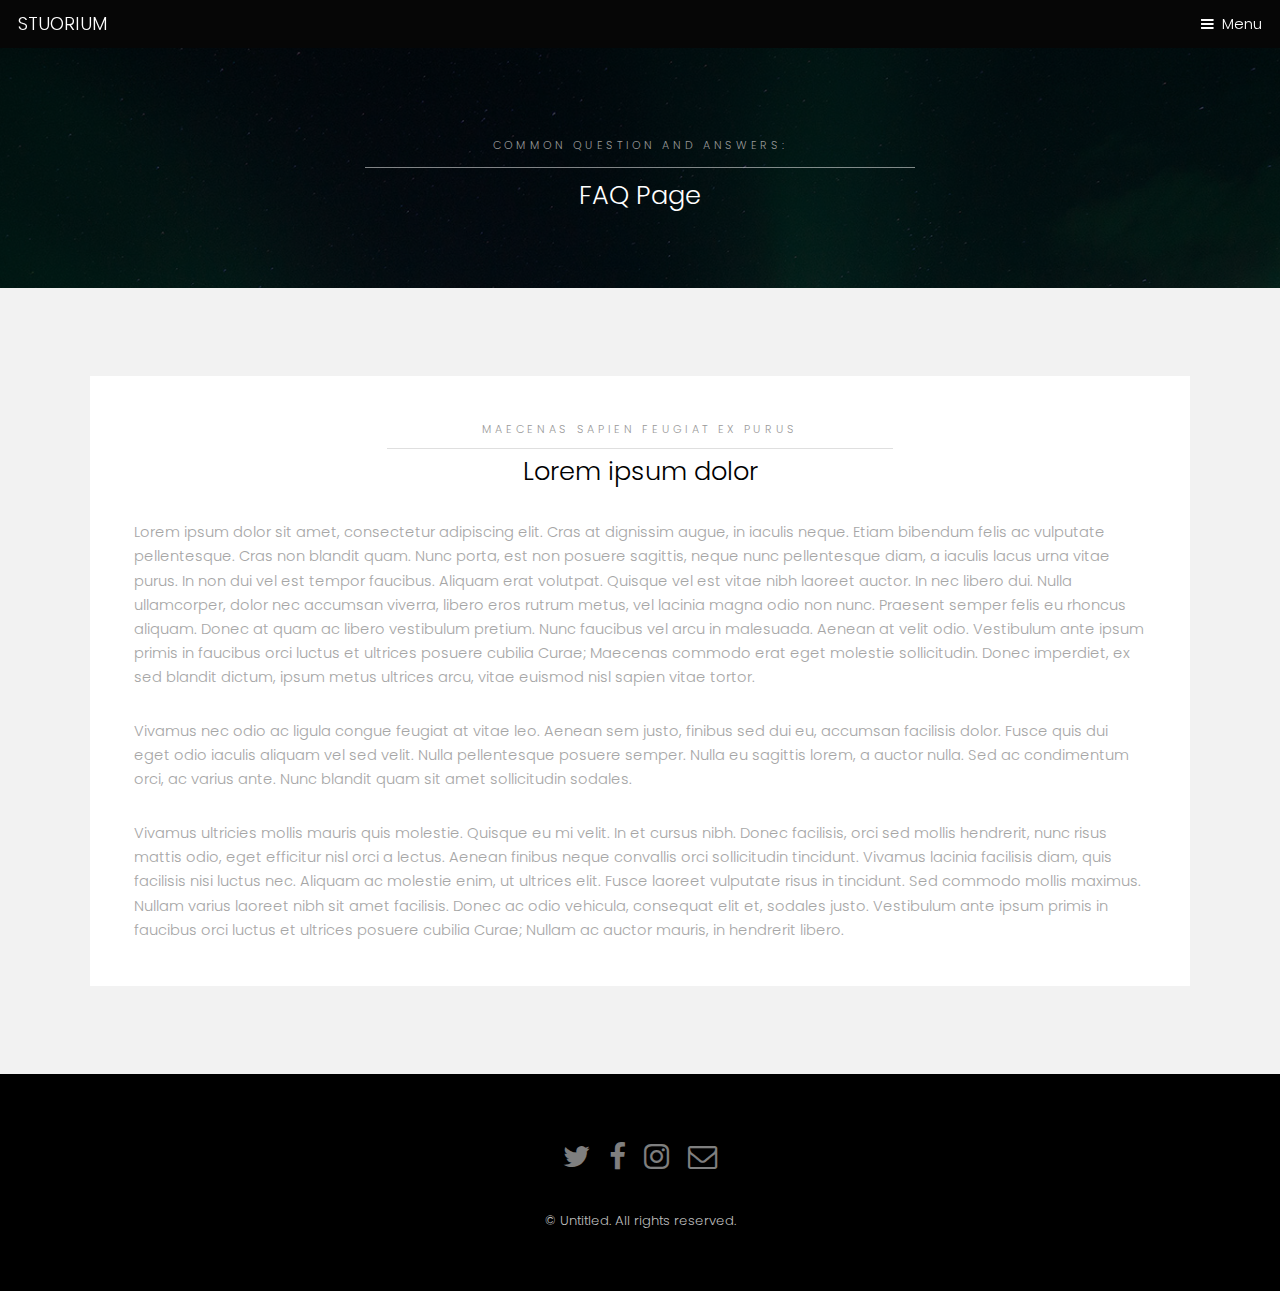
==== commit 63ac21b9: "rearranged" ====
--- a/generic.html
+++ b/generic.html
@@ -6,7 +6,7 @@
 -->
 <html>
 	<head>
-		<title>Hielo by TEMPLATED</title>
+		<title>Stuorium</title>
 		<meta charset="utf-8" />
 		<meta name="viewport" content="width=device-width, initial-scale=1" />
 		<link rel="stylesheet" href="assets/css/main.css" />
@@ -15,7 +15,7 @@
 
 		<!-- Header -->
 			<header id="header">
-				<div class="logo"><a href="index.html">Hielo <span>by TEMPLATED</span></a></div>
+				<div class="logo"><a href="index.html">STUORIUM</a></div>
 				<a href="#menu">Menu</a>
 			</header>
 
@@ -23,8 +23,8 @@
 			<nav id="menu">
 				<ul class="links">
 					<li><a href="index.html">Home</a></li>
-					<li><a href="generic.html">Generic</a></li>
-					<li><a href="elements.html">Elements</a></li>
+					<li><a href="generic.html">FAQ</a></li>
+					<li><a href="about.html">About Us</a></li>
 				</ul>
 			</nav>
 
@@ -32,8 +32,8 @@
 			<section id="One" class="wrapper style3">
 				<div class="inner">
 					<header class="align-center">
-						<p>Eleifend vitae urna</p>
-						<h2>Generic Page Template</h2>
+						<p>Common Question and answers:</p>
+						<h2>FAQ Page</h2>
 					</header>
 				</div>
 			</section>
--- a/assets/css/main.css
+++ b/assets/css/main.css
@@ -1808,6 +1808,8 @@
 /* Box */
 
 	.box {
+	    height: 100%;
+	    width: 100%;
 		margin-bottom: 2rem;
 		background: #FFF;
 	}
@@ -3417,6 +3419,7 @@
 		-webkit-align-items: stretch;
 		-ms-align-items: stretch;
 		align-items: stretch;
+		overflow-x: auto;
 	}
 
 		.grid-style > * {
@@ -4309,4 +4312,51 @@
 				padding: 3rem 0 1rem 0 ;
 			}
 
-		}+		}
+
+		.gallery {
+            background: #EEE;
+        }
+
+        .gallery-cell {
+            width: 28%;
+            height: 200px;
+            margin-right: 10px;
+            background: #8C8;
+            counter-increment: gallery-cell;
+        }
+
+        .gallery-cell.is-selected {
+            background: #ED2;
+        }
+
+        .gallery-cell:before {
+            display: block;
+            text-align: center;
+            line-height: 200px;
+            font-size: 80px;
+            color: white;
+        }
+
+.column {
+  float: left;
+  width: 33.3%;
+  margin-bottom: 16px;
+  padding: 0 8px;
+  overflow-x: auto;
+}
+
+.card {
+  box-shadow: 0 4px 8px 0 rgba(0, 0, 0, 0.2);
+  margin: 8px;
+}
+
+.container_a {
+  padding: 0 16px;
+}
+
+.container_a::after, .row::after {
+  content: "";
+  clear: both;
+  display: table;
+}